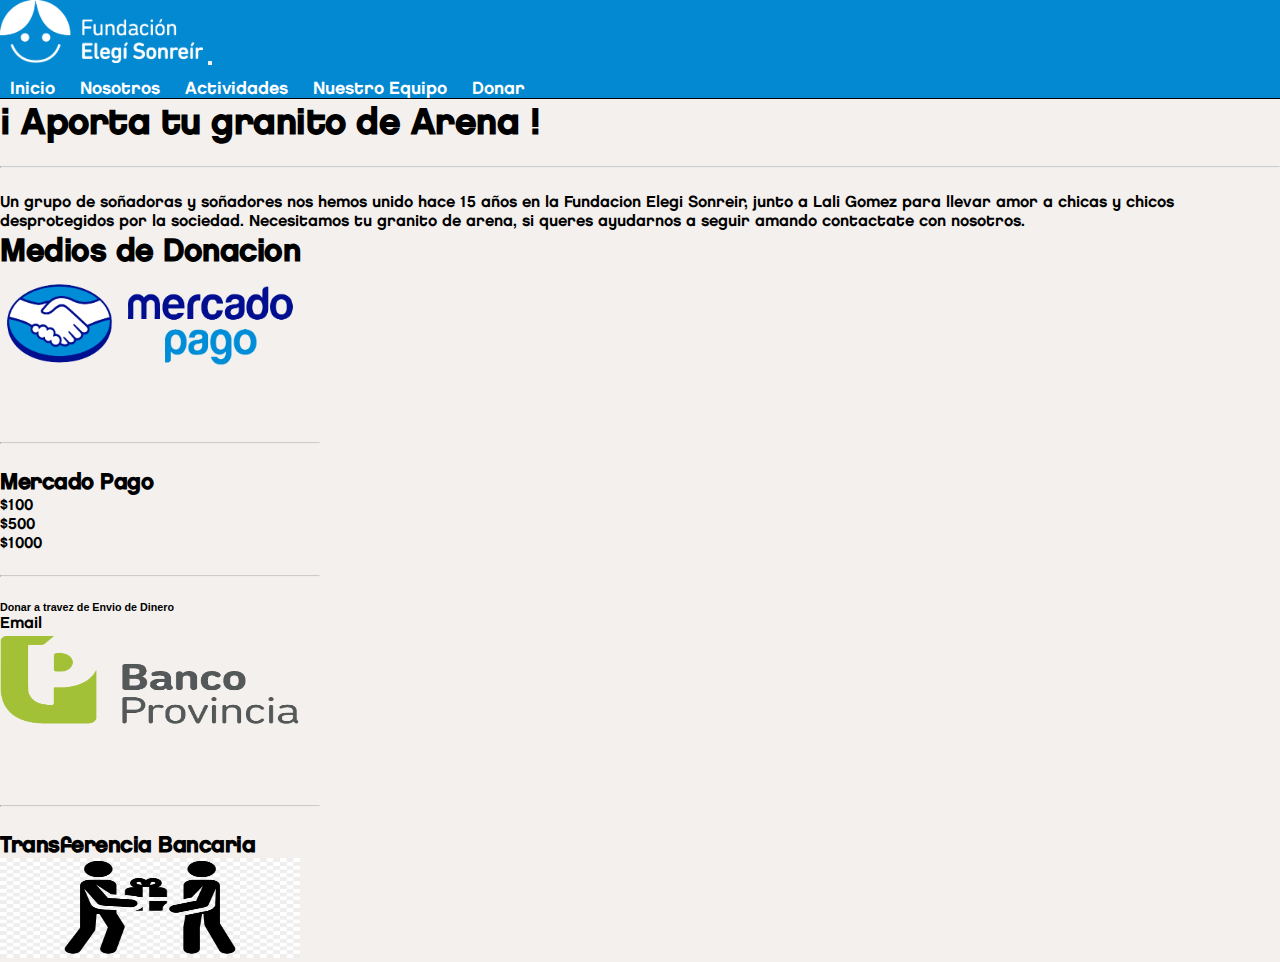
==== donar.html @ 5688edc1 "first commit" ====
<!DOCTYPE html>
<html lang="en">
    <head>
        <meta charset="UTF-8">
        <script src="https://code.jquery.com/jquery-3.6.0.slim.js" integrity="sha256-HwWONEZrpuoh951cQD1ov2HUK5zA5DwJ1DNUXaM6FsY=" crossorigin="anonymous"></script>
        <meta http-equiv="X-UA-Compatible" content="IE=edge">
        <link href="https://cdn.jsdelivr.net/npm/bootstrap@5.1.3/dist/css/bootstrap.min.css" rel="stylesheet" integrity="sha384-1BmE4kWBq78iYhFldvKuhfTAU6auU8tT94WrHftjDbrCEXSU1oBoqyl2QvZ6jIW3" crossorigin="anonymous">   
        <meta name="viewport" content="width=device-width, initial-scale=1.0">
        <link rel="stylesheet" href="https://use.fontawesome.com/releases/v5.15.4/css/all.css" integrity="sha384-DyZ88mC6Up2uqS4h/KRgHuoeGwBcD4Ng9SiP4dIRy0EXTlnuz47vAwmeGwVChigm" crossorigin="anonymous">
        <link rel="preconnect" href="https://fonts.googleapis.com">
        <link rel="preconnect" href="https://fonts.gstatic.com" crossorigin>
        <link href="https://fonts.googleapis.com/css2?family=Ubuntu:wght@400;500;700&display=swap" rel="stylesheet">
        <link rel="stylesheet" href="https://cdnjs.cloudflare.com/ajax/libs/animate.css/4.1.1/animate.min.css">
        <link rel="stylesheet" href="bastrap.css">
        <link rel="stylesheet" href="main.css">
        <link rel="icon" type="image/png" href="img/logo.jpg"/>
        
    
        <title>Donar | Fundacion Elegir Sonreir</title>
    </head>
<body>
    <header><!-- Aca esta el Navbar-->
        <nav class="navbar sticky-top navbar-expand-lg navbar-light">
          <div class="container px-3">
            <a class="navbar-brand" href="index.html"><img src="img/logo_white.png" alt="logo" class="img-fluid img-logo"></a>
            <button class="navbar-toggler" type="button" data-bs-toggle="collapse" data-bs-target="#navbarSupportedContent" aria-controls="navbarSupportedContent" aria-expanded="false" aria-label="Toggle navigation">
              <span class="navbar-toggler-icon"></span>
            </button>
            <div class="collapse navbar-collapse" id="navbarSupportedContent">
              <ul class="navbar-nav ms-auto mb-2 mb-lg-0">
                <li>
                  <a href="index.html">Inicio</a>
                </li>
                <li>
                  <a href="nosotros.html">Nosotros</a>
                </li>
                <li >
                  <a href="locales.html">Actividades</a>
                </li>
                <li>
                  <a href="oulet.html">Nuestro Equipo</a>
                </li>
                <li>
                  <a href="contacto.html">Donar</a>
                </li>
              </ul>
            </div>
          </div>
        </nav>
    </header>
    <section class="my-4">
        <div class="container">
            <h1>¡ Aporta tu granito de Arena !</h1>
            <hr>
            <p>Un grupo de soñadoras y soñadores nos hemos unido hace 15 años en la Fundacion Elegi Sonreir, junto a Lali Gomez para llevar amor a chicas y chicos desprotegidos por la sociedad. Necesitamos tu granito de arena, si queres ayudarnos a seguir amando contactate con nosotros.</p>
        </div>
        <div class="container my-5">
            <div class="row">
                <div class="col-12 text-center">
                    <h2>Medios de Donacion</h2>
                </div>
                <div class="col-12 col-xs-6 col-sm-4">
                    <div class="box-info_donacion">
                        <div class="img-dona d-flex justify-content-center align-items-center">
                            <img class="img-mp" src="img/mp.png" alt="">
                        </div>
                        <hr>
                        <div class="info_section">
                            <h3 class="text-center">Mercado Pago</h3>
                            <div class="box-monto d-flex justify-content-center align-items-center">
                                <div class="monto text-center">
                                    <span>$100</span>
                                    <script src="https://www.mercadopago.com.ar/integrations/v1/web-payment-checkout.js"
                                              data-preference-id="230778521-4833b7ae-807a-458d-b741-d68cbbe98d94" data-source="button" data-name="Donar">
                                    </script>
                                </div>
                                <div class="monto text-center">
                                  <span>$500</span>
                                    <script src="https://www.mercadopago.com.ar/integrations/v1/web-payment-checkout.js"
                                              data-preference-id="230778521-4833b7ae-807a-458d-b741-d68cbbe98d94" data-source="button" data-name="Donar">
                                    </script>
                                </div>
                                <div class="monto text-center">
                                  <span>$1000</span>
                                    <script src="https://www.mercadopago.com.ar/integrations/v1/web-payment-checkout.js"
                                              data-preference-id="230778521-4833b7ae-807a-458d-b741-d68cbbe98d94" data-source="button" data-name="Donar">
                                    </script>
                                </div>

                            </div>
                            <hr>
                            <div class="container">
                              <h6>Donar a travez de Envio de Dinero</h6>
                              <p>Email</p>
                            </div>
                        </div>
                    </div>
                </div>
                <div class="col-12 col-xs-6 col-sm-4">
                    <div class="box-info_donacion ">
                        <div class="img-dona d-flex justify-content-center align-items-center">
                          <img class="img-mp mt-4" src="img/bp.png" alt="">
                        </div>
                        <hr>
                        <h3>Transferencia Bancaria</h3>
                    </div>
                    
                </div>
                <div class="col-12 col-xs-6 col-sm-4">
                    <div class="box-info_donacion ">
                        <img  class="img-mp" src="img/presencial.png" alt="">
                    </div>
                </div>
            </div>
        </div>
    </section>

    <script src="index.js"></script>
</body>
</html>
---- bastrap.css ----
/**
* BAstrap v3.1 (http://gcba.github.io/BAstrap/)
* Copyright 2012-2015
* Direccion General de Gobierno Electronico
* Gobierno de la Ciudad de Buenos Aires
* Licenciado bajo MIT (https://gcba.github.io/BAstrap/LICENSE)
*/

/*@import url("fonts.css");*/

/*  OpenSans
  * ======================================================================= */

  @import 'https://fonts.googleapis.com/css?family=Open+Sans:400,700';

/*  Chanewei
* ======================================================================= */

  @font-face {
    font-family: "CHANEWEI";
    src: url("fonts/CHANEWEI.eot");
    src: url("fonts/CHANEWEI.eot?#iefix") format("embedded-opentype"), 
        url("fonts/CHANEWEI.svg#Gotham") format("svg"), 
        url("fonts/CHANEWEI.woff") format("woff"), 
        url("fonts/CHANEWEI.ttf") format("truetype");
    font-weight: normal;
    font-style: normal; 
  }

/*  Bootstrap Icons
* ======================================================================= */
  @font-face {
    font-family: 'Glyphicons Halflings';
    src: url("fonts/glyphicons-halflings-regular.eot");
    src: url("fonts/glyphicons-halflings-regular.eot?#iefix") format("embedded-opentype"), 
        url("fonts/glyphicons-halflings-regular.woff") format("woff"), 
        url("fonts/glyphicons-halflings-regular.ttf") format("truetype"), 
        url("fonts/glyphicons-halflings-regular.svg#glyphicons_halflingsregular") format("svg"); 
  }

/*  BAstrap Icons
* ======================================================================= */
  @font-face {
    font-family: "bastrap-icons";
    src:url("fonts/bastrap-icons.eot");
    src:url("fonts/bastrap-icons.eot?#iefix") format("embedded-opentype"),
    url("fonts/bastrap-icons.woff") format("woff"),
    url("fonts/bastrap-icons.ttf") format("truetype"),
    url("fonts/bastrap-icons.svg#bastrap-icons") format("svg");
    font-weight: normal;
    font-style: normal;
  }


/* =============================================================================
*  Tipografía
* =========================================================================== */
    
  /*  Estructura
  * ======================================================================= */

    html {
      background-color: #111;
      height: 100%;
    }
    html.no-footer {
      background-color: #FFF;
    }

    body {
      background-color: #fff;
    }

    .main-container {
      padding-top: 48px;
      padding-bottom: 96px;
    }
    .main-container.no-padding-top {
      padding-top: 0;
    }

    hr {
      border-top: 1px solid #ccc;
      margin-top: 23px;
      margin-bottom: 24px;
    }

    .hrblank {
      border-color: transparent;
      margin-top: 15px;
      margin-bottom: 15px;
    }

    .anchor {
      display: block;
    }

  /*  Fonts config
  * ======================================================================= */ 

    .panel-title,
    .btn,
    .navbar-brand {
      font-family: "CHANEWEI", Helvetica, Arial, sans-serif;
      letter-spacing: -0.3px; 
    }

  /*  Encabezado
  * ======================================================================= */

    h1,
    .h1 {
      font-size: 2.3em;
    }

    h2,
    .h2 {
      font-size: 2em;
    }
    
    h3,
    .h3 {
      font-size: 1.4em;
    }

    h1,
    .h1,
    h2,
    .h2,
    h3,
    .h3 {
      font-family: "CHANEWEI", Helvetica, Arial, sans-serif;
      letter-spacing: -0.5px;
    }

    h4,
    .h4,
    h5,
    .h5,
    h6,
    .h6{
      font-family: "OpenSans", Helvetica, Arial, sans-serif !important;
      font-weight: 700;
    }

    @media (max-width: 767px) {
      h1, .h1 {
        font-size: 2em;
    
    }
      h2, .h2 {
        font-size: 1.7em;
    
    }
      h3, .h3 {
        font-size: 1.4em;
    
    }
      h4, .h4 {
        font-size: 1.2em;
    
    }
    }

  /*  Cuerpo
  * ======================================================================= */
    
    body,
    .label,
    .list-group,
    .list-group p,
    .list-group-item-text,
    .shortcut p,
    .alert-link p,
    .list-group blockquote p,
    .jumbotron p {
      font-family: "OpenSans", Helvetica, Arial, sans-serif;
      font-weight: 400;
    }

    span strong,
    thead > tr > th,
    .progress-bar {
      font-family: "OpenSans", Helvetica, Arial, sans-serif;
      font-weight: 700;
    }

    .lead {
      font-family: "OpenSans", Helvetica, Arial, sans-serif;
      font-weight: 400;
    }

  /*  Énfasis
  * ======================================================================= */

   b,
   p strong {
      font-family: "OpenSans", Helvetica, Arial, sans-serif;
      font-weight: 700;
    }

/* =============================================================================
*  Elementos de texto
* =========================================================================== */

  /*  Links
  * ======================================================================= */

    .dropdown-menu a,
    nav a,
    .nav a,
    .navbar a,
    .sidebar a,
    .breadcrumb a,
    .pager a,
    .list-group a,
    .panel-heading a,
    .panel-footer a {
        text-decoration: none;
      }

    a.list-group-item,
    .panel-default > .panel-heading a {
      color: #333;
    }

    a:focus,
    a:active:focus,
    a.active:focus,
    input[type=file]:focus,
    input[type=radio]:focus,
    input[type=checkbox]:focus {

      outline-width: 0;
      outline-color: #ccc;
      outline-offset: 0;
    }

  /*  Blockquote
  * ======================================================================= */
  
    blockquote {
      margin: 36px 15% 36px 15%;
      padding: 16px 0;
      
      border: 0;
      text-align: center;
      border-top: solid 1px #ccc;
      border-bottom: solid 1px #ccc;
    }
    
    blockquote p {
      font-size: 24px;
      line-height: 32px;

      font-family: "OpenSans", Helvetica, Arial, sans-serif;
      font-weight: 400;
    }
    
    blockquote footer,
    blockquote small,
    blockquote .small {
      color: #888;
    }
  
  /*  Description List
  * ======================================================================= */

    dt {
      font-family: "OpenSans", Helvetica, Arial, sans-serif;
      font-weight: 700;
    }
  
  /*  Code
  * ======================================================================= */

    pre {
      border: 0 none;
      padding: 0;
    }
  
  /*  Tables
  * ======================================================================= */
  
    .table > thead > tr > th {
      border-color: #ccc;
    }

    .table > thead > tr > th,
    .table > tbody > tr > th,
    .table > tfoot > tr > th,
    .table > thead > tr > td,
    .table > tbody > tr > td,
    .table > tfoot > tr > td {
      border-top: solid 1px #ccc;
    }

    .table > thead > tr > td.active,
    .table > tbody > tr > td.active,
    .table > tfoot > tr > td.active,
    .table > thead > tr > th.active,
    .table > tbody > tr > th.active,
    .table > tfoot > tr > th.active,
    .table > thead > tr.active > td,
    .table > tbody > tr.active > td,
    .table > tfoot > tr.active > td,
    .table > thead > tr.active > th,
    .table > tbody > tr.active > th,
    .table > tfoot > tr.active > th {
        background-color: #efefef;
        color: #333;
    }

    .table-hover > tbody > tr:hover > td,
    .table-hover > tbody > tr:hover > th {
      background-color: #f9f9f9;
    }

    .table-hover > tbody > tr > td.active:hover,
    .table-hover > tbody > tr > th.active:hover,
    .table-hover > tbody > tr.active:hover > td,
    .table-hover > tbody > tr.active:hover > th {
      background-color: #efefef;
    }

    .table > thead > tr > td.primary,
    .table > tbody > tr > td.primary,
    .table > tfoot > tr > td.primary,
    .table > thead > tr > th.primary,
    .table > tbody > tr > th.primary,
    .table > tfoot > tr > th.primary,
    .table > thead > tr.primary > td,
    .table > tbody > tr.primary > td,
    .table > tfoot > tr.primary > td,
    .table > thead > tr.primary > th,
    .table > tbody > tr.primary > th,
    .table > tfoot > tr.primary > th {
      background-color: #fdefaa;
      color: #333;
    }

    .table-hover > tbody > tr > td.primary:hover,
    .table-hover > tbody > tr > th.primary:hover,
    .table-hover > tbody > tr.primary:hover > td,
    .table-hover > tbody > tr:hover > .primary,
    .table-hover > tbody > tr.primary:hover > th {
      background-color: #fdefaa;
      color: #333;
    }

    .table > thead > tr > td.success,
    .table > tbody > tr > td.success,
    .table > tfoot > tr > td.success,
    .table > thead > tr > th.success,
    .table > tbody > tr > th.success,
    .table > tfoot > tr > th.success,
    .table > thead > tr.success > td,
    .table > tbody > tr.success > td,
    .table > tfoot > tr.success > td,
    .table > thead > tr.success > th,
    .table > tbody > tr.success > th,
    .table > tfoot > tr.success > th {
        background-color: #eeefbe;
        color: #333;
    }

    .table-hover > tbody > tr > td.success:hover,
    .table-hover > tbody > tr > th.success:hover,
    .table-hover > tbody > tr.success:hover > td,
    .table-hover > tbody > tr:hover > .success,
    .table-hover > tbody > tr.success:hover > th {
      background-color: #f0f6df;
    }

    .table > thead > tr > td.info,
    .table > tbody > tr > td.info,
    .table > tfoot > tr > td.info,
    .table > thead > tr > th.info,
    .table > tbody > tr > th.info,
    .table > tfoot > tr > th.info,
    .table > thead > tr.info > td,
    .table > tbody > tr.info > td,
    .table > tfoot > tr.info > td,
    .table > thead > tr.info > th,
    .table > tbody > tr.info > th,
    .table > tfoot > tr.info > th {
        background-color: #d2f3f7;
        color: #333333;
    }

    .table-hover > tbody > tr > td.info:hover,
    .table-hover > tbody > tr > th.info:hover,
    .table-hover > tbody > tr.info:hover > td,
    .table-hover > tbody > tr:hover > .info,
    .table-hover > tbody > tr.info:hover > th {
      background-color: #e2f4f3;
    }

    .table > thead > tr > td.warning,
    .table > tbody > tr > td.warning,
    .table > tfoot > tr > td.warning,
    .table > thead > tr > th.warning,
    .table > tbody > tr > th.warning,
    .table > tfoot > tr > th.warning,
    .table > thead > tr.warning > td,
    .table > tbody > tr.warning > td,
    .table > tfoot > tr.warning > td,
    .table > thead > tr.warning > th,
    .table > tbody > tr.warning > th,
    .table > tfoot > tr.warning > th {
        background-color: #fae3c2;
        color: #333;
    }

    .table-hover > tbody > tr > td.warning:hover,
    .table-hover > tbody > tr > th.warning:hover,
    .table-hover > tbody > tr.warning:hover > td,
    .table-hover > tbody > tr:hover > .warning,
    .table-hover > tbody > tr.warning:hover > th {
      background-color: #ffefde;
    }

    .table > thead > tr > td.danger,
    .table > tbody > tr > td.danger,
    .table > tfoot > tr > td.danger,
    .table > thead > tr > th.danger,
    .table > tbody > tr > th.danger,
    .table > tfoot > tr > th.danger,
    .table > thead > tr.danger > td,
    .table > tbody > tr.danger > td,
    .table > tfoot > tr.danger > td,
    .table > thead > tr.danger > th,
    .table > tbody > tr.danger > th,
    .table > tfoot > tr.danger > th {
        background-color: #fce0ec;
        color: #333;
    }

    .table-hover > tbody > tr > td.danger:hover,
    .table-hover > tbody > tr > th.danger:hover,
    .table-hover > tbody > tr.danger:hover > td,
    .table-hover > tbody > tr:hover > .danger,
    .table-hover > tbody > tr.danger:hover > th {
      background-color: #f8e2e1;
    }

    .table-striped > tbody > tr:nth-of-type(odd) {
      background-color: #f9f9f9;
    }

/* =============================================================================
*  Formularios
* =========================================================================== */
  
  /*  Controls
  * ======================================================================= */
    
    label {
      font-family: "OpenSans", Helvetica, Arial, sans-serif;
      font-weight: 700;
    }

    .form-control {
      -webkit-box-shadow: inset 0 2px 2px rgba(0, 0, 0, 0.075);
      box-shadow: inset 0 2px 2px rgba(0, 0, 0, 0.075);
    }

    .input-xl {
      height: 52px;

      font-size: 20px;
      font-family: "CHANEWEI", Helvetica, Arial, sans-serif;
      letter-spacing: -0.3px; 
    }

    .input-group .btn {
      white-space: nowrap;
    }

    @media (min-width: 767px) {
      .input-xl {
        height: 64px;
        font-size: 24px;
    
      }
    }

  /*  Has feedback
  * ======================================================================= */

    .has-feedback .form-control-feedback {
      top: auto;
      bottom: 0px;
      color: #A8A8A8;
      text-decoration: none;
    }

    .has-feedback .form-control-feedback.ba-icon {
      font-size: 1.2em;
      line-height: 2.3em;
    }

    .input-xl+.form-control-feedback {
        width: 64px;
        height: 64px;
        line-height: 64px
    }

    .has-feedback .input-sm + .form-control-feedback {
      font-size: 105%;
    }
    .has-feedback .input-lg + .form-control-feedback {
      font-size: 160%;
    }
    .has-feedback .input-xl + .form-control-feedback {
      font-size: 220%;
    }

    .has-success .form-control {
        border-color: #99c25f;
        -webkit-box-shadow: inset 0 1px 1px rgba(0,0,0,.075);
        box-shadow: inset 0 1px 1px rgba(0,0,0,.075);
    }

    .has-warning .form-control:focus {
        border-color: #f3a32d;
        -webkit-box-shadow: 0px 0px 3px #f3a32d;
        box-shadow: 0px 0px 6px #f3a32d;
    }

    .has-error .form-control:focus {
        border-color: #e76056;
        -webkit-box-shadow: 0px 0px 3px #e76056;
        box-shadow: 0px 0px 6px #e76056;
    }

    .has-success .checkbox,
    .has-success .checkbox-inline,
    .has-success .control-label,
    .has-success .help-block,
    .has-success .radio,
    .has-success .radio-inline,
    .has-success .form-control-feedback {
      color: #88bf48;
    }

    .has-success .form-control {
      border-color: #99c25f;
    }

    .has-success .form-control:focus {
      border-color: #99c25f;
      -webkit-box-shadow: 0px 0px 6px #99c25f;
      box-shadow: 0px 0px 6px #99c25f;
    }

    .has-warning .checkbox,
    .has-warning .checkbox-inline,
    .has-warning .control-label,
    .has-warning .help-block,
    .has-warning .radio,
    .has-warning .radio-inline,
    .has-warning .form-control-feedback {
      color: #f39c12;
    }

    .has-warning .form-control {
      border-color: #f39c12;
    }

    .has-warning .form-control:focus {
      border-color: #cc621b;
      -webkit-box-shadow: 0px 0px 6px #f39c12;
      box-shadow: 0px 0px 6px #f39c12;
    }

    .has-error .checkbox,
    .has-error .checkbox-inline,
    .has-error .control-label,
    .has-error .help-block,
    .has-error .radio,
    .has-error .radio-inline,
    .has-error .form-control-feedback {
      color: #e76056;
    }

    .has-error .form-control {
      background: #FFF;
      border-color: #e76056;
    }

    .has-error .form-control:focus {
      border-color: #b23634;
      -webkit-box-shadow: 0px 0px 6px #e76056;
      box-shadow: 0px 0px 6px #e76056;
    }    

  /*  Buttons
  * ======================================================================= */

    a,
    .btn-link {
      color: #19c3e3;
      text-decoration: underline;
    }

    .btn {
      white-space: normal;
    }

    .btn,
    .btn a {
      text-decoration: none;
    }

    .btn-link {
      text-decoration: underline;
    }

    a:hover,
    a:focus,
    .btn-link:hover,
    .btn-link:focus {
      color: #215093;
    }

    a:active,
    a.active,
    .btn-link:active,
    .btn-link.active {
      color: #19c3e3;
    }

    .btn-link:active,
    .btn-link.active {
      -webkit-box-shadow: none;
      box-shadow: none;
    }

    a:visited,
    .btn-link:visited {
      color: #19c3e3;
    }

    a:hover {
        color:#119db7;
    }

    .btn {
      -webkit-box-shadow: 1px 1px 2px #666;
      border:0 !important;
    }

    .btn:hover {
      -webkit-box-shadow: 1px 1px 2px #666;
      border:0 !important;
    }

    .btn:active,
    .btn.active {
      -webkit-box-shadow: 1px 1px 2px #666;
      border:0 !important;
    }

    .btn:active,
    .btn.active {
      background-image: none;
      border:0 !important;
    }

    .btn-link,
    .btn-link:hover,
    .btn-link:active,
    .btn-link.active,
    .btn-link:focus {
      -webkit-box-shadow: none;
      box-shadow: none;
      border:0 !important;
    }

    .btn-success,
    .btn-success:visited,
    .btn-info,
    .btn-info:visited,
    .btn-warning,
    .btn-warning:visited,
    .btn-danger,
    .btn-danger:visited,
    .btn-inverse,
    .btn-inverse:visited,
    .btn-blue,
    .btn-blue:visited {
      color: #fff;
    }
    
    .btn-group-xl > .btn,
    .btn-xl {
      padding: 15px 64px;
      font-size: 24px;
      line-height: 32px;
      border-radius: 6px;
      position: relative;
      -ms-behavior: url(../bastrap3/pie.htc);
    }

    .btn:focus,
    .btn:active:focus,
    .btn.active:focus {
      outline: 0;
    }

    .btn-default,
    .btn-default.disabled,
    .btn-default[disabled],
    .btn-default:visited {
      background-color: #f5f5f5;
      border-color: #f5f5f5;
      color: #666;
      border-radius: 3px;
      box-shadow: 0 0 1px 1px #efefef;
    }

    .has-button {
      position: relative;
    }

    .has-button .btn {
      position: absolute;
      bottom: 0px;
      right: 0;
      padding: 0;
      z-index: 2;
      display: block;
      width: 34px;
      height: 34px;
      line-height: 34px;
      text-align: center;
      background: none;
      box-shadow: none;
      font-size: ;
      color: #A8A8A8;
    }

    .has-button .btn:hover {
      color: #888;
    }

    .has-button .btn:active {
      color: #AAA;
    }

    .has-button .btn .ba-icon {
      font-size: 1.2em;
      line-height: 2.3em;
    }

    .has-button .input-sm + .btn {
      width: 30px;
      height: 30px;
      line-height: 30px;
      font-size: 105%;
    }
    .has-button .input-lg + .btn {
      width: 46px;
      height: 46px;
      line-height: 46px;
      font-size: 160%;
    }
    .has-button .input-xl + .btn {
      width: 64px;
      height: 52px;
      line-height: 58px;
      font-size: 200%;
    }

    @media (min-width: 767px) {
      .has-button .input-xl + .btn {
        width: 64px;
        height: 64px;
        line-height: 64px;
        font-size: 220%;
    
      }
    }

    .ba-btn {
      width: 51px;
      height: 30px;
      background-image: url(ba-btn.png);
      background-image: url(ba-btn.svg), none;
      position: relative;
      left: 4px;
      top: 7px;
    }

    .btn-primary.disabled,
    .btn-primary.disabled.active,
    .btn-primary.disabled.focus,
    .btn-primary.disabled:active,
    .btn-primary.disabled:focus,
    .btn-primary.disabled:hover,
    .btn-primary[disabled],
    .btn-primary[disabled].active,
    .btn-primary[disabled].focus,
    .btn-primary[disabled]:active,
    .btn-primary[disabled]:focus,
    .btn-primary[disabled]:hover,
    fieldset[disabled] .btn-primary,
    fieldset[disabled] .btn-primary.active,
    fieldset[disabled] .btn-primary.focus,
    fieldset[disabled] .btn-primary:active,
    fieldset[disabled] .btn-primary:focus,
    fieldset[disabled] .btn-primary:hover {
      background-color: #fcd73d;
      border-color: #fcd73d;
    }


    .btn-primary.active.focus,
    .btn-primary.active:focus,
    .btn-primary.active:hover,
    .btn-primary:active.focus,
    .btn-primary:active:focus,
    .btn-primary:active:hover,
    .open > .dropdown-toggle.btn-primary.focus,
    .open > .dropdown-toggle.btn-primary:focus,
    .open > .dropdown-toggle.btn-primary:hover {
      color: #685723;
      background-color: #fcda59;
      border-color: #fcda59;
    }
    

    /*  Estados botones
    * ======================================================================= */

      .btn-default:hover,
      .btn-default:focus {
          background-color:#e5e5e5;
          border-color:#e5e5e5;color:#666;
          box-shadow:0 0 1px 1px #efefef;
      }

      .btn-primary:hover,
      .btn-primary:focus {
          background-color: #fdd306 !important;
          border-color: #fdd306 !important;
          color: #685723 !important;
          box-shadow: none !important;
      }

      .btn-inverse:hover,
      .btn-inverse:focus {
          background-color: #34485e !important;
          border-color: #34485e !important;
          color: #fff !important;
          box-shadow: none !important;
      }

      .btn-success:hover,
      .btn-success:focus {
          background-color: rgb(24, 181, 150) !important;
          border-color: #18b596 !important;
          color: #fff !important;
          box-shadow: none !important;
      }

      .btn-info:hover,
      .btn-info:focus {
          background-color: #00b3e3 !important;
          border-color: #00b3e3 !important;
          color: #fff !important;
          box-shadow: none !important;
      }

      .btn-warning:hover,
      .btn-warning:focus {
          background-color: #f39c12 !important;
          border-color: #f39c12 !important;
          color: #fff !important;
          box-shadow: none !important;
      }

      .btn-danger:hover,
      .btn-danger:focus {
          background-color: #e76056 !important;
          border-color: #e76056 !important;
          color: #fff !important;
          box-shadow: none !important;
      }

      .btn-link:hover,
      .btn-link:focus {
          color: #00b3e3 !important;
          box-shadow: none !important;
      }

    @media (max-width: 767px) {
      .btn-group-xl > .btn, .btn-xl {
        padding: 12px 40px;
        font-size: 20px;
        line-height: 26px;
      }
    }
  
  /*  Dropdown
  * ======================================================================= */
    
    .dropdown-menu {
      border: 0;
    }

    .dropdown-menu a {
      color: #333;
    }

    .dropdown-menu > li > a:hover,
    .dropdown-menu > li > a:focus {
      background-color: #f5f5f5;
    }

    .open > .dropdown-toggle.btn-default,
    .open > .dropdown-toggle.btn-default  {
      background-color: #f5f5f5;
      border-color: #f5f5f5;
      color: #666;
      border-radius: 3px;
      box-shadow: 0 0 1px 1px #efefef;
    }

  /*  Jumbotron
  * ======================================================================= */

    .jumbotron-ux {
      background-image: url(../images/ux.jpg);
      -ms-behavior: url(bastrap3/backgroundsize.min.htc);
    }

    .jumbotron {
      text-align: center;
      background-color: #f5f5f5;
      background-repeat: no-repeat;
      -webkit-background-size: cover;
      background-size: cover; 
      -ms-behavior: url(../bastrap3/backgroundsize.min.htc);
    }

    .jumbotron .container {
      padding-top: 60px;
      padding-bottom: 60px;
    }

    .jumbotron p {
      font-size: 21px;
      margin-bottom: 15px;
    }

    .jumbotron .btn-primary {
      margin-top: 24px;
    }

    .jumbotron-main {
      margin-bottom: 0;
      color: #fff;
      text-shadow: 0px 2px 2px rgba(0, 0, 0, 0.4);
      background-position: center center;
    }

    .jumbotron-main a {
      text-shadow: none;
    }

    .jumbotron-main .btn {
      text-shadow: none;
    }

    .jumbotron-overlay {
      background: rgba(0, 0, 0, 0.4); 
    }
    .lt-ie9 .jumbotron-overlay {
      background: url(black4.png) !important; 
    }

    .jumbotron-home {
      padding: 0;
      padding-bottom: 90px;
    }

    .jumbotron-home .navbar .container {
      padding-top: 0;
      padding-bottom: 0;
    }

    .jumbotron-home .navbar {
      margin-bottom: 30px;
    }

    .jumbotron-small {
      text-align: left;
      padding: 0;
      padding-bottom: 30px;
    }

    .jumbotron-main {
      padding-top: 0;
    }

    .jumbotron-main .navbar .container,
    .jumbotron-small .container {
      padding-top: 0;
      padding-bottom: 0; 
    }

    .jumbotron-small .navbar {
      margin-bottom: 0;
    }

    .lt-ie9 .jumbotron .navbar {
      position: absolute;
      width: 100%;
      top: 0;
      left: 0;
    }

    @media (max-width: 767px) {
      .jumbotron p {
        font-size: 1.3em;
      }
    }

    /* REVISION
    .jumbotron-main {
      background-color: #666;
    }
    .jumbotron-main p.lead a {
      color: #fff;
    }
    .jumbotron-main .navbar-default .navbar-nav > li > a,
    .jumbotron-main .navbar-default .navbar-brand {
      color: rgba(255, 255, 255, 0.8);
    }

    .jumbotron-main .navbar-default .navbar-nav .active a,
    .jumbotron-main .navbar-default .nav > li > a:active
    .jumbotron-main .navbar-default .dropdown-menu li a:hover,
    .jumbotron-main .navbar-default .dropdown-menu li a:focus,
    .jumbotron-main .navbar-default .nav > li > a:focus,
    .jumbotron-main .navbar-default .nav > li > a:hover,
    .jumbotron-main .navbar-default .nav .open > a,
    .jumbotron-main .navbar-default .nav .open > a:focus,
    .jumbotron-main .navbar-default .nav .open > a:hover,
    .jumbotron-main .navbar-default .navbar-brand:focus,
    .jumbotron-main .navbar-default .navbar-brand:hover,
    .jumbotron-main .navbar-default .navbar-nav .active a,
    .jumbotron-main .navbar-default .navbar-nav .active a:focus,
    .jumbotron-main .navbar-default .navbar-nav .active a:hover {
      color: #fff;
    }

    .jumbotron-main .navbar-default,
    .jumbotron-main .navbar-default .navbar-toggle,
    .jumbotron-main .navbar-default .navbar-nav .active a,
    .jumbotron-main .navbar-default .navbar-nav .active a:focus,
    .jumbotron-main .navbar-default .navbar-nav .active a:hover {
      border-color: rgba(255, 255, 255, 0.2);
    }

    .jumbotron-main .navbar-default .navbar-nav .active a,
    .jumbotron-main .navbar-default .navbar-nav .active a:focus,
    .jumbotron-main .navbar-default .navbar-nav .active a:hover {
      border-color: #111;
    }

    .jumbotron-main .navbar-default .navbar-nav .active a,
    .jumbotron-main .navbar-default .nav > li > a:active
    .jumbotron-main .navbar-default .dropdown-menu li a:hover,
    .jumbotron-main .navbar-default .dropdown-menu li a:focus,
    .jumbotron-main .navbar-default .nav > li > a:focus,
    .jumbotron-main .navbar-default .nav > li > a:hover,
    .jumbotron-main .navbar-default .nav .open > a,
    .jumbotron-main .navbar-default .nav .open > a:focus,
    .jumbotron-main .navbar-default .nav .open > a:hover,
    .jumbotron-main .navbar-default .navbar-toggle:hover,
    .jumbotron-main .navbar-default .navbar-toggle:focus,
    .jumbotron-main .navbar-default .navbar-toggle:active,
    .jumbotron-main .navbar-default .navbar-nav .active a,
    .jumbotron-main .navbar-default .navbar-nav .active a:focus,
    .jumbotron-main .navbar-default .navbar-nav .active a:hover {
      background-color: rgba(255, 255, 255, 0.1);
    }

    .lt-ie9 .jumbotron-main .navbar-default .navbar-nav .active a,
    .lt-ie9 .jumbotron-main .navbar-default .nav > li > a:active
    .lt-ie9 .jumbotron-main .navbar-default .dropdown-menu li a:hover,
    .lt-ie9 .jumbotron-main .navbar-default .dropdown-menu li a:focus,
    .lt-ie9 .jumbotron-main .navbar-default .nav > li > a:focus,
    .lt-ie9 .jumbotron-main .navbar-default .nav > li > a:hover,
    .lt-ie9 .jumbotron-main .navbar-default .nav .open > a,
    .lt-ie9 .jumbotron-main .navbar-default .nav .open > a:focus,
    .lt-ie9 .jumbotron-main .navbar-default .nav .open > a:hover,
    .lt-ie9 .jumbotron-main .navbar-default .navbar-toggle:hover,
    .lt-ie9 .jumbotron-main .navbar-default .navbar-toggle:focus,
    .lt-ie9 .jumbotron-main .navbar-default .navbar-toggle:active,
    .lt-ie9 .jumbotron-main .navbar-default .navbar-nav .active a,
    .lt-ie9 .jumbotron-main .navbar-default .navbar-nav .active a:focus,
    .lt-ie9 .jumbotron-main .navbar-default .navbar-nav .active a:hover {
      background: url(white1.png) !important;
    }

    .jumbotron-main .navbar-default .navbar-nav > .disabled > a,
    .jumbotron-main .navbar-default .navbar-nav > .disabled > a:hover,
    .jumbotron-main .navbar-default .navbar-nav > .disabled > a:focus {
      color: rgba(255, 255, 255, 0.4);
      background-color: transparent;
    }
    */

  /*  Colors
  * ======================================================================= */

    .bg-black-1 {
      background-color: #1d1c1a;
    }

    .bg-black-2 {
      background-color: #333;
    }

    .bg-gray-1,
    .bg-inverse {
      background-color: #717170;
    }

    .bg-gray-2 {
      background-color: #a6a4a4;
    }

    .bg-gray-3 {
      background-color: #c5c3c2;
    }

    .bg-gray-4 {
      background-color: #e5e5e5;
    }

    .bg-white {
      background-color: #fff;
    }

    .bg-white-1 {
      background-color: #f3f0ed;
    }

    .bg-white-2 {
      background-color: #f5f5f5;
    }

    .bg-danger-lt {
      background-color: #e76056;
    }

    .bg-warning-lt {
      background-color: #f3a32d;
    }

    .bg-primary-lt {
      background-color: #fcda59;
    }

    .bg-success-lt {
      background-color: #2ebc98;
    }


    .bg-success2-lt {
      background-color: #99c25f;
    }


    .bg-success3-lt {
      background-color: #d5db50;
    }


    .bg-info-lt {
      background-color: #19c3e3;
    }

    .bg-blue-lt {
        background-color: #0389d1;
    }

    .bg-darkblue-lt {
        background-color: #3e4f5e;
    }


    .bg-violet-lt {
      background-color: #9d6db6;
    }

    .bg-pink-lt {
      background-color: #f562a2;
    }

    .bg-danger-dk {
      background-color: #e74c3c;
    }

    .bg-warning-dk {
      background-color: #f39c12;
    }

    .bg-primary-dk {
      background-color: #fdd306;
    }

    .bg-success-dk {
      background-color: #18b596;
    }

    .bg-success2-dk {
      background-color: #88bf48;
    }

    .bg-success3-dk {
      background-color: #c5d436;
    }

    .bg-info-dk {
      background-color: #00b3e3;
    }

    .bg-blue-dk {
      background-color: #037dbf;
    }

    .bg-darkblue-dk {
      background-color: #34485e;
    }

    .bg-violet-dk {
      background-color: #9b59b6;
    }

    .bg-pink-dk {
      background-color: #f54789;
    }

    .bg-primary {
      background-color: #fffcea;
      color: #5f4600;
    }

    .bg-success {
      background-color: #f6faeb;
      color: #456225;
    }

    .bg-info {
      background-color: #edf8f8;
      color: #0d605c;
    }

    .bg-warning {
      background-color: #fff5eb;
      color: #844c26;
    }

    .bg-danger {
      background-color: #faedec;
      color: #6a2121;
    }

    .danger-lt {
      color: #d13f34 !important;
    }

    .warning-lt {
      color: #ff9624 !important;
    }

    .primary-lt {
      color: #ffd300 !important;
    }

    .success-lt {
      color: #9bc12b !important;
    }

    .info-lt {
      color: #3cb5b1 !important;
    }

    .blue-lt {
      color: #4265bc !important;
    }

    .violet-lt {
      color: #9c43a3 !important;
    }

    .pink-lt {
      color: #c64b7d !important;
    }

    .btn-primary,
    .open > .dropdown-toggle.btn-primary,
    .dropdown-menu > .active > a,
    .dropdown-menu > .active > a:hover,
    .dropdown-menu > .active > a:focus,
    .progress-bar,
    .btn-gcba,
    .open > .dropdown-toggle.btn-gcba,
    .btn-primary.disabled,
    .btn-primary[disabled],
    .btn-primary:visited {
      background-color: #fcda59;
      border-color: #fcda59;
      color: #685723;
      box-shadow: none;
    }

    
    .btn-success,
    .open > .dropdown-toggle.btn-success,
    .progress-bar-success,
    .btn-success.disabled,
    .btn-success[disabled] {
      background-color: #2ebc98;
      border-color: #2ebc98;
      color: #FFFFFF;
      box-shadow: none;
    }

    
    .btn-info,
    .open > .dropdown-toggle.btn-info,
    .progress-bar-info,
    .btn-info.disabled,
    .btn-info[disabled] {
      background-color: #19c3e3;
      border-color: #19c3e3;
      color: #FFFFFF;
      box-shadow: none;
    }

    
    .btn-warning,
    .open > .dropdown-toggle.btn-warning,
    .progress-bar-warning,
    .btn-warning.disabled,
    .btn-warning[disabled] {
      background-color: #f3a32d;
      border-color: #f3a32d;
      color: #FFFFFF;
      box-shadow: none;
    }

    
    .btn-danger,
    .open > .dropdown-toggle.btn-danger,
    .progress-bar-danger,
    .btn-danger.disabled,
    .btn-danger[disabled] {
      background-color: #e76056;
      border-color: #e76056;
      color: #FFFFFF;
      box-shadow: none;
    }

    .btn-inverse,
    .open > .dropdown-toggle.btn-inverse,
    .progress-bar-inverse,
    .btn-inverse.disabled,
    .btn-inverse[disabled] {
      background-color: #3e4f5e;
      border-color: #3e4f5e;
      color: #FFFFFF;
      box-shadow: none;
    }

  

  /*  Breadcrumb
  * ======================================================================= */
  
  .breadcrumb {
    background: transparent;
    padding: 8px 15px 8px 0;
    font-size: 12px;
    /*margin-left:15px;*/
  }

  .breadcrumb > li + li:before {
    content: ">";
    padding: 0 5px;
    color: #ccc;
  }

  .breadcrumb > .active {
    color: #888;
  }

  .breadcrumb a{
    margin: 0 0 8px 0;
    padding: 24px 0 0 0;
    color: #0389d1 !important;
  }
  
  .breadcrumb > li > a:active,
  .pagination > li > a:focus {
    background-color: #f1f1f1;
    color: #333;
  }
  
  .breadcrumb > li > a:hover,
  .pagination > li > a:focus {
    background-color: none;
    color: #333;
  }
  
  /*  Icons
  * ======================================================================= */
  
  [data-icon]:before {
    font-family: "bastrap-icons" !important;
    content: attr(data-icon);
    font-style: normal !important;
    font-weight: normal !important;
    font-variant: normal !important;
    text-transform: none !important;
    speak: none;
    line-height: 1;
    -webkit-font-smoothing: antialiased;
    -moz-osx-font-smoothing: grayscale;
  }

  .ba-icon:before {
    font-family: "bastrap-icons" !important;
    font-style: normal !important;
    font-weight: normal !important;
    font-variant: normal !important;
    text-transform: none !important;
    speak: none;
    line-height: 1;
    -webkit-font-smoothing: antialiased;
    -moz-osx-font-smoothing: grayscale;
  }

  .ba-icon.ba-alert-calendario:before {
    content: "a";
  }
  .ba-icon.ba-ribbon:before {
    content: "b";
  }
  .ba-icon.ba-social-cc:before {
    content: "c";
  }
  .ba-icon.ba-alert-clima:before {
    content: "d";
  }
  .ba-icon.ba-alert-evento:before {
    content: "e";
  }
  .ba-icon.ba-social-fb:before {
    content: "f";
  }
  .ba-icon.ba-social-fl:before {
    content: "g";
  }
  .ba-icon.ba-alert-informacion:before {
    content: "h";
  }
  .ba-icon.ba-alert-salud:before {
    content: "i";
  }
  .ba-icon.ba-social-gp:before {
    content: "j";
  }
  .ba-icon.ba-social-rss:before {
    content: "k";
  }
  .ba-icon.ba-alert-subte:before {
    content: "l";
  }
  .ba-icon.ba-alert-temperatura:before {
    content: "m";
  }
  .ba-icon.ba-social-tw:before {
    content: "n";
  }
  .ba-icon.ba-social-user:before {
    content: "o";
  }
  .ba-icon.ba-alert-transito:before {
    content: "p";
  }
  .ba-icon.ba-ba:before {
    content: "q";
  }
  .ba-icon.ba-social-yt:before {
    content: "r";
  }
  .ba-icon.ba-bavos:before {
    content: "s";
  }
  .ba-icon.ba-bac:before {
    content: "t";
  }
  .ba-icon.ba-no:before {
    content: "u";
  }
  .ba-icon.ba-ok:before {
    content: "v";
  }
  .ba-icon.ba-email:before {
    content: "w";
  }
  .ba-icon.ba-key:before {
    content: "x";
  }

  /*  Propover
  * ======================================================================= */

    .popover {
      margin: 20px;
      padding: 0;
      position: relative;

      display: block;
      float: left;

      border: 0;
      -webkit-box-shadow: 0px 0px 8px #aaa;
      box-shadow: 0px 0px 8px #aaa;
    }

    .popover-title {
      border: 0;
      border-bottom: 1px solid #ccc;
      background: #f5f5f5;
      padding: 8px 15px;
    }

    .popover.top > .arrow {
      border-top-color: #ccc;
    }

    .popover.right > .arrow {
      border-right-color: #ccc;
    }

    .popover.bottom > .arrow {
      border-bottom-color: #ccc;
    }

    .popover.left > .arrow {
      border-left-color: #ccc;
    }

    .popover.bottom > .arrow:after {
      border-bottom-color: #F5F5F5;
    }

  /*  Accordion
  * ======================================================================= */
  
  .panel-group .panel-heading + .panel-collapse .panel-body {
    border: none;
    border-radius: 0px;
    position: relative;
    -ms-behavior: url(../bastrap3/pie.htc);
    -webkit-box-shadow: none;
    box-shadow: none;
  }
  
  .panel-group .panel + .panel {
    margin: 0;
    border-radius: 0px;
    position: relative;
    -ms-behavior: url(../bastrap3/pie.htc);
    -webkit-box-shadow: none;
    box-shadow: none;
  }
  
  #accordion {
    -webkit-box-shadow: none;
    box-shadow: none;
    border-radius: 4px;
    position: relative;
    -ms-behavior: url(../bastrap3/pie.htc);
    -webkit-box-shadow: 0px 0px 4px #aaa;
    box-shadow: 0px 0px 4px #aaa;
  }
  
  #accordion .panel {
    -webkit-box-shadow: none;
    box-shadow: none;
  }
  
  #accordion .panel:first-child {
    border-radius: 0px;
    position: relative;
    -ms-behavior: url(../bastrap3/pie.htc);
    border-top-right-radius: 4px;
    border-top-left-radius: 4px;
  }
  
  #accordion .panel:last-child {
    border-bottom-right-radius: 4px;
    border-bottom-left-radius: 4px;
  }
  
  #accordion .panel-heading {
    border-radius: 0px; 
    position: relative;
    -ms-behavior: url(../bastrap3/pie.htc);
  }
  
  #accordion .panel-group .panel {
    -webkit-box-shadow: none;
    box-shadow: none;
  }
  
  #accordion .panel-collapse {
    border-bottom: solid 1px #ccc;
  }
  
  #accordion .panel-heading {
    padding: 0;
  }
  
  #accordion .panel-heading a {
    display: block;
    padding: 10px 15px;
  }
  
  /*  Alerts
  * ======================================================================= */
  
  .alert a {
      text-decoration: underline !important;
  }

  .alert a:active, .alert a:hover {
      text-decoration: underline !important;
      font-weight: bold;
      color: #000000;
  }

  .alert-spot {
    border-radius: 3px;
    position: relative;
    -ms-behavior: url(../bastrap3/pie.htc);
    padding: 15px;
    margin-bottom: 30px;
    overflow: auto;
  }
  
  .alert-spot,
  .alert-spot:hover,
  .alert-spot:focus,
  .alert-spot:visited {
    text-decoration: none;
    color: #fff;
    display: block;
  }
  
  a.alert-spot:hover,
  a.alert-spot:focus {
    opacity: 
    .9;
  }
  
  a.alert-spot:active {
    opacity: 1;
  }
  
  .alert-spot > div {
    float: left;
    width: 85%;
  }
  
  .alert-spot .glyphicon {
    float: left;
    font-size: 30px;
    padding: 10px 0 0 0;
    width: 45px;
    height: 45px;
  }
  
  .alert-spot .glyphicon-chevron-right {
    float: right;
    font-size: 18px;
    margin-top: 5px;
    width: 15px;
  }
  
  @media (max-width: 767px) {
    .alert-spot .glyphicon {
      display: none;
    }
    
    .alert-spot .glyphicon-chevron-right {
      display: block;
      padding-top: 20px;
    }
  }
  @media (min-width: 767px) {
    .alert-spot > div {
      padding-left: 30px;
    }
    
    .alert-spot .glyphicon {
      padding: 10px 0 0 15px;
    }
    
    .alert-spot .glyphicon-chevron-right {
      width: 30px;
      padding-left: 0;
    }
  }
  .alert-spot h4 {
    margin-top: 5px;
    margin-bottom: 5px;
  }
  
  .alert-spot p {
    margin-bottom: 0;
    font-family: "OpenSans", Helvetica, Arial, sans-serif;
    font-weight: 400;
    font-size: 14px;
    line-height: 20px;
  }
  
  .alert-spot-default {
    background-color: #f5f5f5;
    color: #333;
  }
  
  .alert-spot-primary {
    background-color: #fdd306;
    color: #5f4600;
  }
  
  .alert-spot-primary:hover {
    color: #5f4600;
  }
  
  .alert-spot-success {
    background-color: #99c25f;
  }
  
  .alert-spot-info {
    background-color: #19c3e3;
  }
  
  .alert-spot-warning {
    background-color: #f3a32d;
  }
  
  .alert-spot-danger {
    background-color: #e76056;
  }
   
  /*  Footer
  * ======================================================================= */

    .footer {
      padding: 60px 0;
      background: #333;
    }

    .footer > .navbar {
      border: 0 none;
      -webkit-box-shadow: none;
      box-shadow: none;
    }

    .footer .sub-brand {
      margin-top: 16px;
      color: #fff;
      text-align: right;
    }

    .footer hr {
      border-top: 1px solid #333;
    }

    @media (max-width: 560px) {
      .footer .sub-brand {
        text-align: left;
        float: none;
        padding-right: 15px;
      }

      .footer .col-md-6 {
        padding: 15px 0 0 15px;
      }

      .footer .navbar-brand {
        float: none;
      }
      }
    .footer .navbar-brand {
      padding-left: 0;
    }

    .footer-home {
      margin-top: 0;
    }

    .footer-row a.navbar-brand {
      margin-bottom: 48px;
      display: block;
      /*width: 100%;*/
      text-decoration: none;
    }

    .footer-row h3,
    .footer-row h4,
    .footer-row h5 {
      color: #fff;
    }

    .footer-row ul {
      padding: 0;
    }

    .footer-row .container-fluid {
      padding-left: 0;
      padding-right: 0;
    }

    .footer-row nav {
      margin-bottom: 24px;
    }

    .footer-row ul li {
      list-style: none;
      font-size: 12px;
      margin-bottom: 15px;
    }

    .footer-row ul li a {
      color: #888;
      font-family: "OpenSans", Helvetica, Arial, sans-serif;
      font-weight: 400;
      text-decoration: none;
    }

    .footer-row ul li a:hover,
    .footer-row ul li a:focus {
      color: #aaa;
      text-decoration: none;
    }

    .footer-row ul li a:active {
      color: #888;
    }
 
  /*  Paginator
  * ======================================================================= */

  .pagination > li > a {
    background-color: rgba(254, 254, 254, 0);
    color: #0389d1;
  }
  
  .pagination > li > a,
  .pagination > li > span,
  .pagination > li > a:hover,
  .pagination > li > a:focus {
    border: 0;
    padding: 10px 16px;
    border-radius: 4px;
    position: relative;
    -ms-behavior: url(../bastrap3/pie.htc);
  }
  
  .pagination > li > a:hover,
  .pagination > li > span:hover,
  .pagination > li > a:focus,
  .pagination > li > span:focus {
    background-color: #f5f5f5;
    color: #5574c3;
    font-weight: bold;  
  }
  
  .pagination > li > a:active,
  .pagination > li > span:active {
    background-color: #f5f5f5;
    color: #fdfdfd;
    font-weight: bold;  
  }
  
  .pagination > .active > a,
  .pagination > .active > a:focus,
  .pagination > .active > a:hover,
  .pagination > .active > span,
  .pagination > .active > span:focus,
  .pagination > .active > span:hover {
    background-color: #c5c3c2;
  }
  
  .pagination > .disabled > span,
  .pagination > .disabled > span:hover,
  .pagination > .disabled > span:focus,
  .pagination > .disabled > a,
  .pagination > .disabled > a:hover,
  .pagination > .disabled > a:focus {
    border: 0;
  }

    /*  Pager
    * ======================================================= */

      .pager li > a,
      .pager li > span {
        color: #0389d1;
        border: 0;
        position: relative;
        background: none;
        -ms-behavior: url(../bastrap3/pie.htc);
        padding: 10px 16px;
      }

      .pager li > a:hover,
      .pager li > a:focus {
          color: #0389d1;
          font-weight: bold;
          background: none;
      }

      .pager li > a:active,
      .pager li > a:focus,
      .pager li > a:hover {
        color: #5574c3;
      }

      .pager .previous a span .glyphicon:hover,
      .pager .previous a span .glyphicon:focus {
        padding-right: 10px;
        box-shadow: none !important;
      }

      .pager .next a span.glyphicon {
        padding-left: 10px;
      }

      .pager .disabled > a,
      .pager .disabled > a:focus,
      .pager .disabled > a:hover,
      .pager .disabled > span {
        background: none;
      }

  /*  Labels
  * ======================================================================= */

    .label {
      font-weight: 400; 
      position: relative;
      -ms-behavior: url(../bastrap3/pie.htc);
    }

    .label-default {
      background-color: #f3f0ed;
      color: #888;
    }

    .label-default[href]:hover,
    .label-default[href]:focus {
      background-color: #f3f0ed;
    }

    .label-primary {
      background-color: #fcd73d;
      color: #5f4600;
    }

    .label-primary[href]:hover,
    .label-primary[href]:focus {
      background-color: #fcd73d;
    }

    .label-success {
      background-color: #99c25f;
    }

    .label-success[href]:hover,
    .label-success[href]:focus {
      background-color: #99c25f;
    }

    .label-info {
      background-color: #00b2e2;
    }

    .label-info[href]:hover,
    .label-info[href]:focus {
      background-color: #00b2e2;
    }

    .label-warning {
      background-color: #f39c12;
    }

    .label-warning[href]:hover,
    .label-warning[href]:focus {
      background-color: #f39c12;
    }

    .label-danger {
      background-color: #ea6253;
    }

    .label-danger[href]:hover,
    .label-danger[href]:focus {
      background-color: #ea6253;
    }

    .label-inverse {
      background-color: #2c3e50;
    }

    .label-inverse[href]:hover,
    .label-inverse[href]:focus {
      background-color: #2c3e50;
    }

    .label-blue {
      background-color: #4f65b7;
    }

    .label-blue[href]:hover,
    .label-blue[href]:focus {
      background-color: #3e4f5e;
    }

    .label-pink {
      background-color: #f562a2;
    }

    .label-pink[href]:hover,
    .label-pink[href]:focus {
      background-color: #f562a2;
    }

    .label-violet {
      background-color: #9d6db6;
    }

    .label-violet[href]:hover,
    .label-violet[href]:focus {
      background-color: #9d6db6;
    }

    .label-link {
      font-size:12px;
      float:right;
      text-decoration:underline !important;
    }

  /*  Progress bar
  * ======================================================================= */
  
  .progress {
    background-image: -webkit-gradient(linear, left top, left bottom, from(#ebebeb), to(whitesmoke));
    background-image: -webkit-linear-gradient(top, #ebebeb 0%, whitesmoke 100%);
    background-image: linear-gradient(to bottom, #ebebeb 0%, whitesmoke 100%);
    filter: progid:DXImageTransform.Microsoft.gradient( startColorstr='#ebebeb', endColorstr='#whitesmoke',GradientType=0 ); /* IE6-9 */
    background-color: #f5f5f5;
  }

  .progress-bar {
    -webkit-box-shadow: none;
    box-shadow: none;
  }
  
  .progress-bar-success,
  .progress-bar-info,
  .progress-bar-warning,
  .progress-bar-danger {
    color: #fff;
  }
  
  /*  Nav
  * ======================================================================= */

    .nav-tabs a {
      color: #888;
    }

    .nav-tabs {
      border-bottom: 1px solid #ccc;
    }

    .nav .open > a,
    .nav .open > a:hover,
    .nav .open > a:focus,
    .nav-tabs > li > a:hover {
      background-color: #f5f5f5;
      border-color: #f5f5f5;
    }

    .nav-tabs > li > a:hover {
      border-bottom: solid 1px #ccc;
    }

    .nav > li > a:hover,
    .nav > li > a:focus {
      text-decoration: none;
      background-color: #e5e5e5;
      color: #888;
    }

    .nav-tabs > li.active > a,
    .nav-tabs > li.active > a:hover,
    .nav-tabs > li.active > a:focus {
      color: #333;
    }

    .nav-tabs > li.active > a,
    .nav-tabs > li.active > a:hover,
    .nav-tabs > li.active > a:focus {
      border-color: #ccc #ccc transparent;
    }

    .nav-tabs .dropdown-menu {
      margin-top: 0;
    }

    /* nav-pills */
    .nav-pills > li.active > a,
    .nav-pills > li.active > a:hover,
    .nav-pills > li.active > a:focus {
      background-color: #00b3e3;
    }

    .nav-pills > .active > a > .badge,
    a.list-group-item.active > .badge {
      color: #666;
    }
  
  /*  Navbar
  * ======================================================================= */
  
    .navbar {
      border: 0;
      border-bottom: solid 1px;
      border-radius: 0;
      position: relative;
      text-shadow: none;
      background-color: transparent;
      min-height: 48px; 
      -ms-behavior: url(../bastrap3/pie.htc);
    }

    .lt-ie9 .navbar {
      top: 0;
      height: 48px;
    }

    .navbar-static-top,
    .navbar-fixed-top,
    .navbar-fixed-bottom,
    .navbar-top {
      margin: 0;
    }

    .navbar-form,
    .navbar-collapse {
      border: 0;
      -webkit-box-shadow: none;
      box-shadow: none;
    }

    .navbar-form {
      margin: 8px 0 0 0;
    }

    .navbar-top ul.sub-brand {
      margin-top: 0;
    }

    .navbar-right {
      position: relative;
      padding-right: 0;
    }

    .navbar-brand,
    .navbar-nav > li > a {
      text-shadow: none;
    }

    .navbar-nav > li > a {
      height: 48px;
    }

    .navbar-header p {
      margin: 0;
    }

    .navbar-primary .ba-btn {
      width: 27px;
      height: 16px;
      left: 2px;
      top: 3px;
    }

    /* padding navbar */
    .navbar-primary.navbar-top .navbar-brand {
      margin-top: 12px;

    }

    .navbar > .container .navbar-brand,
    .navbar > .container-fluid .navbar-brand {
      margin-left: 0;
    }

    .navbar-default.navbar-top .navbar-brand {
      padding-top: 27px;
    }

    .navbar-top .sub-brand {
      float: right;
    }

    @media (max-width: 560px) {
      .navbar-top .navbar-brand {
        display: block;
      }
      .navbar > .container .bac-header, .navbar > .container-fluid .bac-header {
      
        float: none; 
        margin-left: 35%; 
        margin-right: 0;
        margin-bottom:8px;

    }
      .navbar-top .sub-brand {
        display: none;
      } 
    }

    .navbar-top h5.sub-brand {
      position: relative;
      top: 6px;
      color: #292202;
      font-family: "CHANEWEI" !important;
    }

    .navbar-top ul.sub-brand li:first-child {
      list-style: none;
    }

    @media (max-width: 767px) {
      .navbar-nav .open .dropdown-menu {
        background: #fff;
        margin-left: 15px;
        margin-right: 15px;
      } 
    }
    .navbar-top .navbar-brand {
      font-family: "CHANEWEI", Helvetica, Arial, sans-serif;
      font-weight: 600;
      font-size: 24px;
    }

    @media (max-width: 767px) {
      .navbar .navbar-nav > li > a {
        text-align: left;
        border-color: transparent;
        height: 48px;
      }

      .navbar .navbar-nav > .active > a,
      .navbar .navbar-nav > .active > a:focus,
      .navbar .navbar-nav > .active > a:hover {
        border: 0;
      }

      .navbar-default.navbar-top .navbar-right {
        right: 0;
      }

      .navbar-default.navbar-top .navbar-nav a {
        padding: 13px 15px;
        min-height: inherit;
      }
    }
    .navbar-nav > li > .dropdown-menu {
      margin-top: 1px;
    }

    .navbar-top {
      min-height: 48px;
    }

    .navbar-brand {
      height: 48px;
    }

  /*  navbar-default
  * ==================================================== */
  .navbar-default .navbar-nav > li > a,
  .navbar-default .navbar-brand {
    color: #888;
  }
  
  .navbar-default .dropdown-menu > li > a:hover,
  .navbar-default .dropdown-menu > li > a:focus,
  .navbar-default .nav > li > a:focus,
  .navbar-default .nav > li > a:hover,
  .navbar-default .nav .open > a,
  .navbar-default .nav .open > a:focus,
  .navbar-default .nav .open > a:hover,
  .navbar-default a.navbar-brand:focus,
  .navbar-default a.navbar-brand:hover {
    
    color: #888;
  }
  
  .navbar-default,
  .navbar-default .navbar-toggle,
  .navbar-default .navbar-nav > .active > a,
  .navbar-default .navbar-nav > .active > a:focus,
  .navbar-default .navbar-nav > .active > a:hover {
    border-color: #ccc;
    
  }
  
  .navbar-default .nav > li > a:active
  .navbar-default .navbar-toggle:active,
  .navbar-default .navbar-nav > .active > a,
  .navbar-default .navbar-nav > .active > a:focus,
  .navbar-default .navbar-nav > .active > a:hover,
  .navbar-default a.navbar-brand.active,
  .navbar-default a.navbar-brand.active:focus,
  .navbar-default a.navbar-brand.active:hover {
    background-color: #c5c3c2;
    color: #fff;
  }
  
  .navbar-default .navbar-nav > .disabled > a,
  .navbar-default .navbar-nav > .disabled > a:hover,
  .navbar-default .navbar-nav > .disabled > a:focus {
    color: #ccc;
    background-color: transparent;
  }
  
  @media (max-width: 767px) {
    .navbar-default .navbar-nav .open .dropdown-menu > li > a:focus,
    .navbar-default .navbar-nav .open .dropdown-menu > li > a:hover {
      background-color: #f5f5f5;
      color: #333;
    }
  }
  
  .bg-white-1 > .navbar-default .navbar-nav > li > a,
  .bg-white-1 > .navbar-default .navbar-brand {
    color: #666;
  }
  
  .bg-white-1 > .navbar-default .dropdown-menu > li > a:hover,
  .bg-white-1 > .navbar-default .dropdown-menu > li > a:focus,
  .bg-white-1 > .navbar-default .nav > li > a:focus,
  .bg-white-1 > .navbar-default .nav > li > a:hover,
  .bg-white-1 > .navbar-default .nav .open > a,
  .bg-white-1 > .navbar-default .nav .open > a:focus,
  .bg-white-1 > .navbar-default .nav .open > a:hover,
  .bg-white-1 > .navbar-default a.navbar-brand:focus,
  .bg-white-1 > .navbar-default a.navbar-brand:hover {
    background-color: #DBDBDB ;
    color: #111;
  }
  
  .bg-white-1 > .navbar-default,
  .bg-white-1 > .navbar-default .navbar-toggle,
  .bg-white-1 > .navbar-default .navbar-nav > .active > a,
  .bg-white-1 > .navbar-default .navbar-nav > .active > a:focus,
  .bg-white-1 > .navbar-default .navbar-nav > .active > a:hover {
    border-color: #ccc;
  }
  
  .bg-white-1 > .navbar-default .nav > li > a:active
  .bg-white-1 > .navbar-default .navbar-toggle:active,
  .bg-white-1 > .navbar-default .navbar-nav > .active > a,
  .bg-white-1 > .navbar-default .navbar-nav > .active > a:focus,
  .bg-white-1 > .navbar-default .navbar-nav > .active > a:hover,
  .bg-white-1 > .navbar-default a.navbar-brand.active,
  .bg-white-1 > .navbar-default a.navbar-brand.active:focus,
  .bg-white-1 > .navbar-default a.navbar-brand.active:hover {
    background-color: #a1a1a1;
    color: #fff;
  }
  
  .bg-white-1 > .navbar-default .navbar-nav > .disabled > a,
  .bg-white-1 > .navbar-default .navbar-nav > .disabled > a:hover,
  .bg-white-1 > .navbar-default .navbar-nav > .disabled > a:focus {
    color: #bbb;
    background-color: transparent;
  }
  
  @media (max-width: 767px) {
    .bg-white-1 > .navbar-default .navbar-nav .open .dropdown-menu > li > a:focus,
    .bg-white-1 > .navbar-default .navbar-nav .open .dropdown-menu > li > a:hover {
      background-color: #e9e9e9;
      color: #111;
    }
  }
  
  /* navbar default white-2 */
  .bg-white-2 > .navbar-default .navbar-nav > li > a,
  .bg-white-2 > .navbar-default .navbar-brand {
    color: #333;
  }
  
  .bg-white-2 > .navbar-default .dropdown-menu > li > a:hover,
  .bg-white-2 > .navbar-default .dropdown-menu > li > a:focus,
  .bg-white-2 > .navbar-default .nav > li > a:focus,
  .bg-white-2 > .navbar-default .nav > li > a:hover,
  .bg-white-2 > .navbar-default .nav .open > a,
  .bg-white-2 > .navbar-default .nav .open > a:focus,
  .bg-white-2 > .navbar-default .nav .open > a:hover,
  .bg-white-2 > .navbar-default a.navbar-brand:focus,
  .bg-white-2 > .navbar-default a.navbar-brand:hover {
    background-color: #CCC;
    color: #111;
  }
  
  .bg-white-2 > .navbar-default,
  .bg-white-2 > .navbar-default .navbar-toggle,
  .bg-white-2 > .navbar-default .navbar-nav > .active > a,
  .bg-white-2 > .navbar-default .navbar-nav > .active > a:focus,
  .bg-white-2 > .navbar-default .navbar-nav > .active > a:hover {
    border-color: #c5c5c5;
  }
  
  .bg-white-2 > .navbar-default .nav > li > a:active
  .bg-white-2 > .navbar-default .navbar-toggle:active,
  .bg-white-2 > .navbar-default .navbar-nav > .active > a,
  .bg-white-2 > .navbar-default .navbar-nav > .active > a:focus,
  .bg-white-2 > .navbar-default .navbar-nav > .active > a:hover,
  .bg-white-2 > .navbar-default a.navbar-brand.active,
  .bg-white-2 > .navbar-default a.navbar-brand.active:focus,
  .bg-white-2 > .navbar-default a.navbar-brand.active:hover {
    background-color: #919191;
    color: #fff;
  }
  
  .bg-white-2 > .navbar-default .navbar-nav > .disabled > a,
  .bg-white-2 > .navbar-default .navbar-nav > .disabled > a:hover,
  .bg-white-2 > .navbar-default .navbar-nav > .disabled > a:focus {
    color: #aaa;
    background-color: transparent;
  }
  
  @media (max-width: 767px) {
    .bg-white-2 > .navbar-default .navbar-nav .open .dropdown-menu > li > a:focus,
    .bg-white-2 > .navbar-default .navbar-nav .open .dropdown-menu > li > a:hover {
      background-color: #d9d9d9;
      color: #111;
    }
  }
  
  /*  navbar-primary
  * ==================================================== */
  .navbar-primary .navbar-nav > li > a,
  .navbar-primary .navbar-brand {
    color: #333;
  }
  
  .navbar-primary .dropdown-menu > li > a:hover,
  .navbar-primary .dropdown-menu > li > a:focus,
  .navbar-primary .nav > li > a:focus,
  .navbar-primary .nav > li > a:hover,
  .navbar-primary .nav .open > a,
  .navbar-primary .nav .open > a:focus,
  .navbar-primary .nav .open > a:hover,
  .navbar-primary a.navbar-brand:focus,
  .navbar-primary a.navbar-brand:hover {
    background-color: #fdd306;
    color: #292202;
    opacity: 0.6;
  }
  
  .navbar-primary {
    border: 0;
    background-color: #ffffff;
    border-bottom: 3px solid #fdd306;
  }
}

.navbar-primary .navbar-toggle {
  border-color: #d7a721;
}

.navbar-primary .nav > li > a:active
.navbar-primary .navbar-toggle:active,
.navbar-primary .navbar-nav > .active > a,
.navbar-primary .navbar-nav > .active > a:focus,
.navbar-primary .navbar-nav > .active > a:hover,
.navbar-primary a.navbar-brand.active,
.navbar-primary a.navbar-brand.active:focus,
.navbar-primary a.navbar-brand.active:hover {
  background-color: #fdd306;
  color: #fff;
}

.navbar-primary .navbar-nav > .disabled > a,
.navbar-primary .navbar-nav > .disabled > a:hover,
.navbar-primary .navbar-nav > .disabled > a:focus {
  color: #b58a1d;
  background-color: transparent;
}

.navbar-primary.navbar-top .navbar-brand:hover,
.navbar-primary.navbar-top .navbar-brand:focus,
.navbar-primary.navbar-top .navbar-brand:active {
  background-color: transparent;
}

@media (max-width: 767px) {
  .navbar-primary .navbar-nav .open .dropdown-menu > li > a:focus,
  .navbar-primary .navbar-nav .open .dropdown-menu > li > a:hover {
    background-color: #f5f5f5;
    color: #333;
  }
  
  .navbar-default .navbar-nav .open .dropdown-menu > li > a {
    color: #333;
  }
}
/* primary form + toggle */
.navbar-primary .form-control,
.form-control-primary {
  border-color: #d7a721;
}

.navbar-primary .form-control:focus,
.form-control-primary:focus {
  border-color: #8c6e1c;
  outline: 0px none;
  -webkit-box-shadow: 0px 1px 1px rgba(0, 0, 0, 0.075) inset, 0px 0px 8px rgba(148, 119, 0, .6);
  box-shadow: 0px 1px 1px rgba(0, 0, 0, 0.075) inset, 0px 0px 8px rgba(148, 119, 0, .6);
}

.navbar-primary .navbar-toggle .icon-bar {
  background-color: #5f4600;
}

/*  navbar-inverse
* ==================================================== */
.navbar-inverse .navbar-nav > li > a,
.navbar-inverse .navbar-brand {
  color: #888;
}

.navbar-inverse .navbar-nav > .active > a,
.navbar-inverse .nav > li > a:active
.navbar-inverse .dropdown-menu > li > a:hover,
.navbar-inverse .dropdown-menu > li > a:focus,
.navbar-inverse .nav > li > a:focus,
.navbar-inverse .nav > li > a:hover,
.navbar-inverse .nav .open > a,
.navbar-inverse .nav .open > a:focus,
.navbar-inverse .nav .open > a:hover,
.navbar-inverse .navbar-brand:focus,
.navbar-inverse .navbar-brand:hover,
.navbar-inverse .navbar-nav > .active > a,
.navbar-inverse .navbar-nav > .active > a:focus,
.navbar-inverse .navbar-nav > .active > a:hover {
  color: #fff;
}

.navbar-inverse {
  border: 0;
  background-color: #111;
}

.navbar-inverse .navbar-toggle {
  border-color: #d7a721;
}

.navbar-inverse .navbar-nav > .active > a,
.navbar-inverse .nav > li > a:active
.navbar-inverse .dropdown-menu > li > a:hover,
.navbar-inverse .dropdown-menu > li > a:focus,
.navbar-inverse .nav > li > a:focus,
.navbar-inverse .nav > li > a:hover,
.navbar-inverse .nav .open > a,
.navbar-inverse .nav .open > a:focus,
.navbar-inverse .nav .open > a:hover,
.navbar-inverse .navbar-toggle:hover,
.navbar-inverse .navbar-toggle:focus,
.navbar-inverse .navbar-toggle:active,
.navbar-inverse .navbar-nav > .active > a,
.navbar-inverse .navbar-nav > .active > a:focus,
.navbar-inverse .navbar-nav > .active > a:hover {
  background-color: #474747;
}

.navbar-inverse .navbar-nav > .disabled > a,
.navbar-inverse .navbar-nav > .disabled > a:hover,
.navbar-inverse .navbar-nav > .disabled > a:focus {
  color: #666;
  background-color: transparent;
}

@media (max-width: 767px) {
  .navbar-inverse .navbar-nav .open .dropdown-menu > li > a:focus,
  .navbar-inverse .navbar-nav .open .dropdown-menu > li > a:hover {
    background-color: #474747;
    color: #fff;
  } 
}

  /*  Carrousel
  * ======================================================================= */
      .carousel {
      margin-bottom: 30px;
      border-radius: 6px; 
      position: relative;
      -ms-behavior: url(../bastrap3/pie.htc);
    }

    .carousel a:hover img,
    .carousel a:focus img {
      opacity: .95;
    }

    .carousel-indicators {
      display: none;
    }

    .carousel-control.left,
    .carousel-control.right {
      background-image: none;
      /*height: 70%;*/
      z-index: 99;
    }

    .carousel-caption {
      background-image: -webkit-gradient(linear, left bottom, left top, color-stop(0, rgba(0, 0, 0, .6)), to(transparent));
      background-image: -webkit-linear-gradient(bottom, rgba(0, 0, 0, .6) 0, transparent 100%);
      background-image: linear-gradient(to top, rgba(0, 0, 0, .6) 0, transparent 100%);
      width: 100%;
      left: 0 !important;
      right: 0 !important;
      bottom: 0;
      text-align: left;
      padding: 30px 30px 0 30px;
      text-shadow: 0px 2px 2px rgba(0, 0, 0, 0.4);
    }

    .carousel-control {
      width: 5%;
    }

    .carousel-control .glyphicon-chevron-left,
    .carousel-control .icon-prev,
    .carousel-control .glyphicon-chevron-right,
    .carousel-control .icon-next {
      top: 47%;
      margin: 0;
      color: #fff;
    }

    .carousel-inner {
      border-radius: 6px; 
      position: relative;
      -ms-behavior: url(../bastrap3/pie.htc);
    }

    .carousel-inner > .item {
      max-height: 512px;
    }

    .carousel-inner > .item > img,
    .carousel-inner > .item > a > img {
      width: 100%;
      border-radius: 6px; 
      position: relative;
      -ms-behavior: url(../bastrap3/pie.htc);
    }

    @media (max-width: 560px) {
      .carousel-caption {
        padding: 15px;
      }

      .carousel-caption h3,
      .carousel-caption h2,
      .carousel-caption h1 {
        font-family: "Gotham", Helvetica, Arial, sans-serif;
        font-weight: normal;
        font-size: 16px;
        line-height: 20px;
      }

      .carousel-caption p {
        display: none;
      }
      }
    .carousel .item {
      opacity: 0;
      -webkit-transition: opacity .6s;
      transition: opacity .6s;
    }

    .carousel .active {
      opacity: 1;
    }

    .carousel .active.left,
    .carousel .active.right {
      left: 0;
      opacity: 0;
      z-index: 1;
    }

    .carousel .next.left,
    .carousel .prev.right {
      opacity: 1;
    }

    .carousel .carousel-control {
      z-index: 11;
    }

    /* jumbotron carousel */
    .jumbotron > .carousel .carousel-inner {
      border-radius: 0; 
      position: relative;
      -ms-behavior: url(../bastrap3/pie.htc);
    }

    .jumbotron > .carousel p {
      font-family: "OpenSans", Helvetica, Arial, sans-serif;
      font-weight: 400;
      font-size: 14px;
      line-height: 1.42857143;
    }

    .jumbotron > .carousel .caption-container {
      max-width: 1140px;
      margin: 0 auto;
    }

  /*  List group
  * ======================================================================= */

    .list-group {
      border-radius: 0px;
      position: relative;
      -ms-behavior: url(../bastrap3/pie.htc);
      -webkit-box-shadow: none;
      box-shadow: none;
      -webkit-box-shadow: 0 0 0px !important;
      box-shadow: 0 0 4px #aaa;
    }

    a.list-group-item {
      color: #5574c3;
    }

    .list-group-item.active,
    .list-group-item.active:hover,
    .list-group-item.active:focus,
    a.list-group-item.active,
    a.list-group-item.active:hover,
    a.list-group-item.active:focus {
      background-color: #00b2e2;
      border-color: #00b2e2;
    }

    a.list-group-item.active,
    a.list-group-item.active .list-group-item-text,
    a.list-group-item.active:hover .list-group-item-text,
    a.list-group-item.active:focus .list-group-item-text {
      color: #fff;
    }

    .list-group p, .list-group-item-text {
      color: #888;
    }

    /* special panels + lists */
    .list-group-panel {
      margin-bottom: 20px;
      background-color: #fff;
    }

    .list-group-panel h4,
    .list-group-content h4,
    .list-group-panel h4:hover,
    .list-group-content h4:hover {
      color: #333;
    }

    .list-group-panel p,
    .list-group-content p,
    .list-group-content-v p {
      color: #888;
    }

    .list-group-panel .list-group-item,
    .list-group-content .list-group-item {
      overflow: auto;
    }

    .list-group blockquote p {
      color: #333;
    }

    .list-group::after .btn {
      margin-bottom: 24px;
    }

    .list-group-item {
      border: 0;
      margin: 0;
      border-top: solid 1px #ccc;
    }

    a.list-group-item:hover,
    a.list-group-item:focus {
      background-color: #e5e5e5;
      color: #333;
    }

    a.list-group-item:hover p,
    a.list-group-item:focus p {
      color: #333;
    }

    /* list-group-panel-body */
    .list-group-panel-body .list-group-item:first-child {
      border-radius: 0; 
      position: relative;
      -ms-behavior: url(../bastrap3/pie.htc);
    }

    /* list-group-panel footer */
    .list-group-panel .panel-footer {
      padding-top: 20px;
      padding-bottom: 20px;
      position: absolute;
      bottom: 30px;
      left: 15px;
      right: 15px;
    }

    @media (max-width: 992px) {
      .list-group-panel .panel-footer {
        position: static;
        border-top: 0;
      } 
    }

    /* list heading */
    .list-heading {
      padding: 0;
      margin: 0;
      border: 0;
    }

    .list-heading-default {
      border-bottom: solid 1px #ccc;
      background-color: #f5f5f5;
    }

    .list-heading h3 {
      background-image: none;
      text-shadow: none;
      padding: 0 15px 5px 15px;
    }

    .list-heading-primary {
      background-color: #fdd306;
    }

    .list-heading-success {
      background-color: #88bf48;
    }

    .list-heading-info {
      background-color: #00b3e3;
    }

    .list-heading-warning {
      background-color: #f39c12;
    }

    .list-heading-danger {
      background-color: #e74c3c;
    }

    .list-heading-inverse {
      background-color: #666;
    }

    .list-heading-gray {
      background-color: #aaa;
    }

    .list-heading-blue {
      background-color: #34485e;
    }

    .list-heading-violet {
      background-color: #9b59b6;
    }

    .list-heading-pink {
      background-color: #f54789;
    }

    .list-heading-primary h3 {
      color: #5f4600;
    }

    .list-heading-success h3,
    .list-heading-info h3,
    .list-heading-warning h3,
    .list-heading-danger h3,
    .list-heading-inverse h3,
    .list-heading-gray h3,
    .list-heading-blue h3,
    .list-heading-violet h3,
    .list-heading-pink h3 {
      color: #fff;
    }

    .list-heading .glyphicon {
      float: right;
    }

    .list-heading-img {
      padding: 85px 0 0 0;
      background-repeat: no-repeat;
      background-position: center center;
      -webkit-background-size: cover;
      background-size: cover;
      overflow: auto;
      border-bottom: 0; 
      -ms-behavior: url(../bastrap3/backgroundsize.min.htc);
    }

    .list-heading-img h3 {
      background-image: -webkit-gradient(linear, left bottom, left top, color-stop(0, rgba(0, 0, 0, 0.4)), to(transparent));
      background-image: -webkit-linear-gradient(bottom, rgba(0, 0, 0, 0.4) 0, transparent 100%);
      background-image: linear-gradient(to top, rgba(0, 0, 0, 0.4) 0, transparent 100%);
      text-shadow: 0 2px 2px rgba(0, 0, 0, 0.4);
      margin: 0;
      padding: 0 15px 20px 15px;
      float: none;
      color: #fff;
    }

    .list-heading-big {
      padding: 300px 0 0 0;
    }

    /* list group item img */
    .list-group-item-img {
      padding: 0;
    }

    .list-group-item-img:hover img,
    .list-group-item-img:focus img {
      opacity: .9;
    }

    .list-group-item-img img {
      width: 100%;
      height: auto;
    }

    /* list thumb */
    .list-thumb > div {
      width: 144px;
      height: 96px;
      float: left;
      overflow: hidden;
      -webkit-background-size: cover;
      background-size: cover;
      background-position: center center;
      text-align: center;
      margin-top: 10px;
      margin-bottom: 10px;
      margin-right: 15px;
      border-radius: 4px; 
      position: relative;
      -ms-behavior: url(../bastrap3/pie.htc);
      -ms-behavior: url(../bastrap3/backgroundsize.min.htc);
    }

    @media (max-width: 560px) {
      .col-md-4 .list-group-panel .list-thumb > div,
      .col-md-3 .list-group-panel .list-thumb > div,
      .col-md-2 .list-group-panel .list-thumb > div,
      .col-md-1 .list-group-panel .list-thumb > div {
        width: 100%;
        float: none;
        margin-bottom: 20px;
      }
      }
    @media (min-width: 992px) {
      .col-md-4 .list-group-panel .list-thumb > div,
      .col-md-3 .list-group-panel .list-thumb > div,
      .col-md-2 .list-group-panel .list-thumb > div,
      .col-md-1 .list-group-panel .list-thumb > div {
        width: 100%;
        float: none;
        margin-bottom: 20px;
      }

      .col-md-4 .list-group-panel-body .list-group-item:last-child {
        padding-bottom: 90px;
        border-bottom: 0;
      }
    }
    .list-thumb h4 {
      margin-top: 15px;
    }

    .list-thumb > div > .glyphicon {
      font-size: 64px;
      padding-top: 40px;
      color: #fff;
    }

    /* list img */
    .list-img {
      height: 210px;
      padding: 0;
      border-left: 0;
      border-right: 0;
      -webkit-background-size: cover;
      background-size: cover;
      text-align: center; 
      -ms-behavior: url(../bastrap3/backgroundsize.min.htc);
    }

    /* special panels */
    .list-group-panel h4 {
      margin-top: 10px;
      margin-bottom: 5px;
    }

    .list-group-panel .list-group-item:nth-child(2) {
      border-top: 0 none;
    }

    /* special panel unique */
    .list-unique {
      display: block;
      text-decoration: none;
    }

    .list-unique:hover {
      text-decoration: none;
    }

    .list-unique:hover .list-heading,
    .list-unique:hover .list-img {
      opacity: .9;
    }

    .list-unique:hover .list-group-item:nth-child(3) {
      background-color: #f5f5f5;
    }

    /* panel map */
    .list-map {
      padding: 0;
      overflow: hidden !important;
    }

    /* list group content */
    .list-group-content,
    .list-group-content .list-group-item {
      border-radius: 0;
      position: relative;
      -ms-behavior: url(../bastrap3/pie.htc);
      -webkit-box-shadow: none;
      box-shadow: none;
    }

    .list-group-content a {
      text-decoration: none;
    }

    .list-group-content h3 {
      padding-bottom: 20px;
      margin-bottom: 0;
      font-size: 22px;
    }

    @media (min-width: 992px) {
      .list-group-content h3 {
        font-size: 24px;
      }
      }

    @media (min-width: 1200px) {
      .list-group-content h3 {
        font-size: 30px;
      }
      }

    .list-group-content .list-group-item {
      margin-bottom: 0;
    }

    /* list group full */
    .list-group-full h3 {
      border: 0;
    }

    .list-group-full .list-group-item {
      padding: 0;
      border: 0;
      -webkit-box-shadow: 0 0 4px #aaa;
      box-shadow: 0 0 4px #aaa;
      margin-bottom: 20px;
      border-radius: 4px;
      position: relative;
      -ms-behavior: url(../bastrap3/pie.htc);
      background-color: #fff;
    }

    .list-group-full .list-group-item:hover,
    .list-group-full .list-group-item:focus {
      -webkit-box-shadow: 0 0 6px #aaa;
      box-shadow: 0 0 6px #aaa;
      background-color: #fff;
    }

    .list-group-full .list-group-item:hover > div,
    .list-group-full .list-group-item:focus > div {
      opacity: .9;
    }

    .list-group-full .list-thumb > div {
      float: none;
      width: 100%;
      height: 120px;
      margin-top: 0;
      border-bottom-left-radius: 0;
      border-bottom-right-radius: 0;
      position: relative;
    }

    .list-group-full h4 {
      background-image: -webkit-gradient(linear, left bottom, left top, color-stop(0, rgba(0, 0, 0, .6)), to(transparent));
      background-image: -webkit-linear-gradient(bottom, rgba(0, 0, 0, .6) 0, transparent 100%);
      background-image: linear-gradient(to top, rgba(0, 0, 0, .6) 0, transparent 100%);
      text-shadow: 0 2px 2px rgba(0, 0, 0, 0.4);
      color: #fff;
      text-align: left;
      margin: 0;
      padding: 15px;
      left: 0;
      right: 0;
      bottom: 0;
      position: absolute;
    }

    .list-group-full h4:hover,
    .list-group-full h4:focus {
      color: #fff;
    }

    .list-group-full p {
      padding: 0 15px;
      margin-bottom: 30px;
      color: #666;
    }

    /* list group special */
    .list-group-special .list-group-item:hover,
    .list-group-special .list-group-item:focus {
      -webkit-box-shadow: 0 0 6px #aaa;
      box-shadow: 0 0 6px #aaa;
      background-color: #fff;
      position: relative;
      z-index: 9;
    }

    /* special panel form */
    .list-form {
      background: #ccc !important;
    }

    .list-group form {
      margin-top: 10px;
      margin-bottom: 10px;
    }

    /* special list multi */
    .list-group-multi .list-img > div,
    .list-group-multi .list-thumb > div {
      width: 100%;
      height: 144px;
      margin-bottom: 24px;
      float: none;
    }

    .list-group-multi .col-sm-3,
    .list-group-multi .col-sm-4,
    .list-group-multi .col-sm-6 {
      padding-left: 0;
      padding-right: 0;
    }

    .list-group-item-primary,
    a.list-group-item-primary {
        background-color: #fdefaa;
        color: #333;
    }

    a.list-group-item-primary:focus,
    a.list-group-item-primary:hover {
      background-color: #fff8d9;
    }

    .list-group-item-success,
    a.list-group-item-success {
        background-color: #eeefbe;
        color: #333;
    }

    a.list-group-item-success:focus,
    a.list-group-item-success:hover {
        background-color: #f0f6df;
      }


    .list-group-item-info,
    a.list-group-item-info {
        background-color: #d2f3f7;
        color: #333333;
    }

    a.list-group-item-info:focus,
    a.list-group-item-info:hover {
      background-color: #e2f4f3;
    }

    .list-group-item-warning,
    a.list-group-item-warning {
        background-color: #fae3c2;
        color: #333;
    }

    a.list-group-item-warning:focus,
    a.list-group-item-warning:hover {
      background-color: #ffefde;
    }

    .list-group-item-danger,
    a.list-group-item-danger {
        background-color: #fce0ec;
        color: #333;
    }

    a.list-group-item-danger:focus,
    a.list-group-item-danger:hover {
      background-color: #f8e2e1;
    }

  /*  Panels
  * ======================================================================= */

    .panel {
      border-radius: 0px;
      position: relative;
      -ms-behavior: url(../bastrap3/pie.htc);
      -webkit-box-shadow: none;
      box-shadow: none;
      -webkit-box-shadow: 0 0 0px !important;
      box-shadow: 0 0 4px #aaa;
    }


    .panel,
    .panel > .panel-heading {
      border: 0;
    padding: 0px;
    }

    .panel-default > .panel-heading {
      border-bottom: solid 1px #ccc;
      background-color: #ffffff !important; 
    }

    .panel-default > .panel-heading a:active,
    .panel-default > .panel-heading a:focus {
      color: #333;
    }

    .panel-success > .panel-heading,
    .panel-info > .panel-heading,
    .panel-warning > .panel-heading,
    .panel-danger > .panel-heading {
      color: #fff;
    }

    .panel-default > .panel-heading a:hover {
      color: #888;
    }

    .panel-footer {
      border-top: 1px solid #ccc;
    }

    .panel .panel-footer:last-child {
      border-bottom: 0;
    }

    /* panel colors */
    .panel-primary,
    .panel-primary > .panel-heading {
      color: #5f4600;
    }

    .panel-primary > .panel-heading {
      background-color: #ffd300;
    }

    .panel-success > .panel-heading {
      background-color: #9bc12b;
    }

    .panel-info > .panel-heading {
      background-color: #3bb4b7;
    }

    .panel-warning > .panel-heading {
      background-color: #ff9100;
    }

    .panel-danger > .panel-heading {
      background-color: #d65a38;
    }

    .panel-inverse > .panel-heading {
      background-color: #333;
    }

    .panel-gray > .panel-heading {
      background-color: #aaa;
    }

    .panel-docs > .panel-heading {
      background-color: #fff !important;
      color:#1d1c1a !important;
      margin-top: 40px;
    }

    #panel .panel-body {
        padding: 15px;
    }

    #panel .panel-default > .panel-heading {
      border-bottom: solid 1px #ccc;
      padding: 15px;
      background-color: #f5f5f5 !important; 
    }

    #panel .panel-default > .panel-footer {
      border-top: solid 1px #ccc;
      padding: 15px;
      background-color: #f5f5f5 !important; 
    }

  /*  Shortcuts
  * ======================================================================= */
  
    .shortcut:hover,
    .shortcut:focus {
      background: none;
      text-decoration: none;
      color: #333;
    }

    .shortcut-row .glyphicon:hover,
    .shortcut-row .glyphicon:focus {
      background: none;
      box-shadow: 0px 0px 9px rgba(150, 150, 150, 1);
    }

    .shortcut h3 {
        color: #4a4a4a;
    }

    .shortcut:hover h3,
    .shortcut:focus h3 {
      color: #333;
    }

    .shortcut:hover p,
    .shortcut:focus p {
      color: #333;
    }


    .shortcut:active {
      background-color: none;
      color: #333;
      text-decoration: none;
    }
  
  .shortcut {
    text-align: center;
    text-decoration: none;
    padding-top: 24px;
    padding-bottom: 12px;
    color: #333;
    border-radius: 6px;
    position: relative;
    -ms-behavior: url(../bastrap3/pie.htc);
    display: block;
    background-color: transparent;
  }
  
  .bg-white-1 .shortcut:hover,
  .bg-white-1 .shortcut:focus {
    background: #e9e9e9;
  }
  
  .bg-white-1 .shortcut:active {
    background-color: #ccc;
  }
  
  .shortcut span {
    color: #fff;
    text-align: center;
    margin: 0 auto 24px auto;
    width: 112px;
    height: 112px;
    border-radius: 56px;
    position: relative;
    -ms-behavior: url(../bastrap3/pie.htc);
    display: block;
  }
  
  .shortcut span.glyphicon {
    padding-top: 32px;
    font-size: 48px;
    top: 0px;
  }
  
  .shortcut p {
    color: #888;
  }

  /*  Chosen
  * ======================================================================= */
  
  .chosen-container.chosen-container-single .chosen-single {
    background: none;
    height: 34px;
    padding: 3px 12px;
    border: 1px solid #ccc;
    border-radius: 4px;
    box-shadow: inset 0 2px 2px rgba(0, 0, 0, 0.075);
  }
  .chosen-container.chosen-container-single .chosen-single div b {
    margin-top: 30%;
    height: 70%;
  }
  .chosen-container.chosen-container-single.chosen-with-drop .chosen-single {
    background: none;
    box-shadow: inset none;
  }
  
  .chosen-container.chosen-container-multi .chosen-choices {
    background: none;
    height: 34px;
    padding: 3px 12px;
    border: 1px solid #ccc;
    border-radius: 4px;
    box-shadow: inset 0 2px 2px rgba(0, 0, 0, 0.075);
  }
  .chosen-container.chosen-container-multi.chosen-with-drop .chosen-choices {
    border-radius: 4px 4px 0 0;
    border-color: #aaa;
  }
  
  .chosen-container.chosen-container-single.chosen-with-drop .chosen-results li.highlighted,
  .chosen-container.chosen-container-multi.chosen-with-drop .chosen-results li.highlighted {
    background: #4265bc;
  }
  .chosen-container.chosen-container-single.chosen-with-drop .chosen-results li.group-result,
  .chosen-container.chosen-container-multi.chosen-with-drop .chosen-results li.group-result {
    text-shadow: none;
  }
  
  /*  Alerts
  * ======================================================================= */
  .alert {
    border: 0 none;
  }
  
  .alert-default,
  .alert-success,
  .alert-info,
  .alert-warning,
  .alert-danger {
    background: transparent;
  }
  
  .alert a,
  .alert .alert-link {
    font-weight: normal;
  }
  
  .alert-default,
  .bg-info {
    background-color: #f1f1f1;
  }
  
  .alert-default,
  .alert-default a,
  .alert-default .alert-link,
  .bg-info,
  .bg-info a {
    color: #333333;
  }
  
  .alert-primary,
  .bg-primary {
    background-color: #fdd306;
  }
  
  .alert-primary,
  .alert-primary a,
  .alert-primary .alert-link,
  .bg-primary,
  .bg-primary a {
    color: #333333;
  }
  
  .alert-success,
  .bg-success {
    background-color: #eeefbe;
  }
  
  .alert-success,
  .alert-success a,
  .alert-success .alert-link,
  .bg-success,
  .bg-success a {
    color: #333333;
  }
  
  .alert-info,
  .bg-info {
    background-color: #d2f3f7;
  }
  
  .alert-info,
  .alert-info a,
  .alert-info .alert-link,
  .bg-info,
  .bg-info a {
    color: #333333;
  }
  
  .alert-warning,
  .bg-warning {
    background-color: #fae3c2;
  }
  
  .alert-warning,
  .alert-warning a,
  .alert-warning .alert-link,
  .bg-warning,
  .bg-warning a {
    color: #333333;
  }
  
  .alert-danger,
  .bg-danger {
    background-color: #fce0ec;
  }
  
  .alert-danger,
  .alert-danger a,
  .alert-danger .alert-link,
  .bg-danger,
  .bg-danger a {
    color: #333333;
  }
   
  /*  Text colors
  * ======================================================================= */

    .text-primary,
    .text-primary a {
      color: #fdd306;
    }

    .text-success,
    .text-success a {
      color: #18b596;
    }

    .text-info,
    .text-info a {
      color: #00b3e3;
    }

    .text-warning,
    .text-warning a {
      color: #f39c12;
    }

    .text-danger,
    .text-danger a {
      color: #e74c3c;
    }

  /*  Thumbnail
  * ======================================================================= */

    .thumbnail {
      -webkit-box-shadow: 0 1px 2px rgba(0, 0, 0, 0.15);
      box-shadow: 0 1px 2px rgba(0, 0, 0, 0.15);
    }

    a.thumbnail:hover,
    a.thumbnail:focus,
    a.thumbnail.active,
    .form-control:focus {
      border-color: #aaa;
      -webkit-box-shadow: 0px 0px 6px #cccccc;
      box-shadow: 0px 0px 6px #cccccc;
    }

    .img .thumbnail {
      width: 500px;
  }

  /*  Bac-header & Bac-footer
  * ======================================================================= */
  
  .bac-header,
  .bac-footer,
  .ba-vos-footer {
    font-size: 0 !important;
  }
  
  .bac-header,
  .bac-footer,
  .bavos-footer,
  .ba-btn {
    background-repeat: no-repeat;
    -webkit-background-size: contain;
    background-size: contain;
    display: inline-block; 
    -ms-behavior: url(../bastrap3/backgroundsize.min.htc);
  }
  
  .bac-header:hover,
  .bac-header:focus,
  .bac-footer:hover,
  .bac-footer:focus,
  .bavos-footer:hover,
  .bavos-footer:focus {
    opacity: .8;
  }
  
  .bac-header:active,
  .bac-footer:active,
  .bavos-footer:active {
    opacity: 1;
  }
  
  .bac-header {
    width: 170px;
    height: 60px;
    background-image: url(images/bac-header-2.png);
    background-image: url(images/bac-header-2.svg), none;
  }
  
  .bac-footer {
    width: 255px;
    height: 45px;
    background-image: url(images/logo-bac.png);
    background-image: url(images/logo-bac.svg), none;
  }
  
  /*  Sidebar
  * ======================================================================= */
  
  .sidebar-brand {
    padding: 10px 15px 18px 15px;
    display: none;
    background: #f5f5f5;
  }
  
  .sidebar-brand h1 {
    margin: 0;
  }
  
  .sidebar-brand a {
    margin: 10px 15px 5px 15px;
    text-decoration: none;
    display: block;
    font-size: 14px;
  }
  
  .sidebar-brand a span {
    font-family: "Gotham", Helvetica, Arial, sans-serif;
    font-weight: 600;
    font-size: 24px;
    display: block;
    margin-bottom: 5px;
  }
  
  .sidebar-first {
    margin-top: 18px;
  }
  
  /* First level of nav */
  .sidenav {
    margin-bottom: 60px;
    padding-bottom: 18px;
  }
  
  /* All levels of nav */
  .sidebar .nav > li > a {
    padding: 5px 30px 5px 28px;
    
    display: block;
    
    color: #888;
    font-family: "OpenSans", Helvetica, Arial, sans-serif;
    font-weight: 400;
    font-size: 15px;
  }
  
  .sidebar .nav > li > a:hover,
  .sidebar .nav > li > a:focus {
    text-decoration: none;
    background-color: #ffffff;
    border-left:2px solid #19c3e3; 
  }
  
  .sidebar .nav > .active > a,
  .sidebar .nav > .active:hover > a,
  .sidebar .nav > .active:focus > a {
    color: #333;
    font-family: "OpenSans", Helvetica, Arial, sans-serif;
    font-weight: 700;
    border-left: 2px solid #19c3e3; 
  }
  
  .sidebar .nav > .active > .nav > .active > a,
  .sidebar .nav > .active > .nav > .active > .active:hover > a,
  .sidebar .nav > .active > .nav > .active > .active:focus > a {
    background-color: #ffffff; 
  }
  
  /* Nav: second level */
  .sidebar > ul > li {
    margin-bottom: 8px;
  }
  
  .sidebar .nav .nav > li > a {
    padding-top: 3px;
    padding-bottom: 3px;
    padding-left: 30px;
    font-size: 12px;
    font-family: "OpenSans", Helvetica, Arial, sans-serif;
    font-weight: 400;
    padding-left: 45px;
  }
  
  .sidebar .nav .nav > .active > a,
  .sidebar .nav .nav > .active:hover > a,
  .sidebar .nav .nav > .active:focus > a {
    font-family: "OpenSans", Helvetica, Arial, sans-serif;
    font-weight: 700;
  }
  
  .sidebar .nav .nav > li {
    display: none;
  }
  
  .sidebar .nav > li.active > .nav > li {
    display: block;
  }
  
  /* sidebar media fix */
  @media (max-width: 992px) {
    .sidebar-brand,
    .sidebar-first > ul {
      display: none !important;
    }
    
    ul.affix {
      position: relative !important;
      top: 0 !important;
    }
    
    .sidebar .nav > .active > a,
    .sidebar .nav > .active > a:hover {
      color: #aaa;
      font-family: "OpenSans", Helvetica, Arial, sans-serif;
      font-weight: 400;
    }
    
    .sidebar .nav > .active > a:hover {
      text-decoration: none;
      background-color: #F5F5F5;
    }
  }

  /*  Affix
  * ======================================================================= */
  
  ul.affix {
    position: fixed;
    top: 40px;
  }
  
  ul.affix-top {
    /*position: static;*/
    position: fixed;
  }
  
  ul.affix-bottom {
    position: absolute;
  }

  /*  Transitions
  * ======================================================================= */

    a,
    .btn,
    .form-control,
    .thumbnail {
      -webkit-transition: none;
      transition: none;
    }

    .badge {
      background-color: #aaa; 
      position: relative;
      -ms-behavior: url(../bastrap3/pie.htc);
    }

  /*  IE9
  * ======================================================================= */

    noscript.how-to .alert-spot {
      margin: 0;
      border-radius: 0;
    }
    .lt-ie9-alert.alert-spot {
      display: none;
      margin: 0 !important;
      border-radius: 0 !important;
    }
    .lt-ie9 .lt-ie9-alert {
      display: block;
    }

  /*  Media list
  * ======================================================================= */

    .media,
    .media p {
      color: #888;
    }

    .media h4 {
      color: #333;
    }

    .media img {
      border-radius: 4px; 
      position: relative;
      -ms-behavior: url(../bastrap3/pie.htc);
    }

  /*  Well & modal
  * ======================================================================= */

    .well {
      border-color: #ccc;
    }

    .modal-content {
      border: 0;
    }
---- main.css ----
*{
    padding: 0;
    margin: 0;
}
 

body{
    background-color: #f3f0ed;
    font-family: "CHANEWEI", Helvetica, Arial, sans-serif;
}

header{
    background-color:#0389d1;
}

.bg-primary{
    background-color:#0389d1 !important ;
    color: aliceblue ;
}

.container-nav{
    background-color:#037dbf;
}
.img-logo{
    width: 7wh;
    height: 7vh;
}

.img-portada{
    width: 50wh;
    height: 50vh;
}

ul li{
    text-align: center;
    padding: 10px 10px 0px 10px;
    display: inline-block;
    
}

ul li a{
    font-size: 1.1em;;
    text-decoration: none;
    color: white !important;
}

ul li a:hover{
    color: rgb(230, 222, 222) !important;
}

/*============== */
.caja-video{
    position: relative;
    width: 100%;
    height: 60vh
}

.container-hero{
    width: 100%;
    height: 80vh;
}

.video-hero{
    width: 100%;
    height: 60vh;
    object-fit: cover;
    
}

.logo-video{
    position: absolute;
    width: 100%;
    height: 60vh;
    top:0;
    background-color:rgba(0,0,0,0.5);
    display:flex;
    justify-content: space-evenly;
    align-items: center;
    
}
 .logo-video img{
     width: 330px;
 }



/* Animaciones */

animate__animated animate__bounceIn {
    --animation-delay: 2;
}

/* Cards Mision*/

.show-card{
    box-shadow: 0 19px 38px rgba(0,0,0,0.30), 0 15px 12px rgba(0,0,0,0.22);
}

.btn-primary{
    background-color:#0389d1 !important;
    color:white !important;
}

.btn-primary:hover{
   background-color: #037dbf !important;
   color: white !important;
}

.barra{
    width: 100%;
    height:10px;
    background-color:#0389d1;
}

.img-card{
   width: 100%;
   height: 200px;
   object-fit: cover;
}


/* ====== Social Media ======*/

.container-social{
    position:fixed;
    right: 0;
    top:150px;
    z-index: 10;
    cursor:pointer;
}

.social-wpp{
    padding:10px;
    background-color:#18b596;
    color: white;
    border-top-left-radius: 25px;
}

.social-fb {
    padding:10px;
    background-color:#0389d1;
    color: white;
    
    
}

.social-insta{
    padding:10px;
    background-color:#333;
    color : white;

}

.social-mail{
    padding:10px;
    background-color:#e74c3c;
    color:white;
}

.container-social a{
    color:white;
}

.social-wpp a{
    
    color: white;
}

.social-fb {
    padding:10px;
    background-color:#0389d1;
    color: white;
    
    
}

.social-insta{
    padding:10px;
    background-color:#333;
    color : white;

}

.social-mail{
    padding:10px;
    background-color:#e74c3c;
    color:white;
}


.social-fb:hover{
    transform: translateX(-15px);
    transition: 0.4s;
}

.social-insta:hover{
    transform: translateX(-15px);
    transition: 0.4s;
}

.social-wpp:hover{
    transform: translateX(-15px);
    transition: 0.4s;
}

.social-mail:hover{
    transform: translateX(-15px);
    transition: 0.4s;
}


.social-mail{
    padding:10px;
    border-bottom-left-radius: 25px;
}


i{
    font-size: 1.5rem;
}


/* === Donacion ====*/



.box-donar{
    width: 100%;
    height:100%;
    position: fixed;
    top: 0;
    left: 0;
    background-color:rgb(0,0,0,0.7);
    display:flex;
    justify-content: space-evenly;
    align-items: center;
    overflow: hidden;
    visibility: hidden;
}

.modal-donar{
    width: 80%;
    font-weight: 700;
    height:500px;
    background-color:white;
    color: black;
}


.modal-active{
    visibility: visible
}


.donacion a{
    
    text-decoration: none;
   
}

/*==================== page Nosotros ====================*/

.box-programa{
    
    padding: 5px;
    cursor: pointer;
    border-radius: 25px;
    color: white;
    width: 150px;
    background-color:#0389d1;
}

.boxingShadow{
    box-shadow: 0 19px 38px rgba(0,0,0,0.30), 0 15px 12px rgba(0,0,0,0.22);
}


#cardPeople{
    margin-top: 10%;
    width: 300px;
    height:100px;
    border-radius: 25px;
    background-color:white;
    
    
}


.img-people{
    width: 100px;
    height:100px;
    border-radius: 50%;
    object-fit: cover;
}

/*.box-programa h6{
    font-size: 0.8em;
    font-weight:200;

}
*/
/*=======================page Donacion============================================*/
.box-info_donacion{
    cursor:pointer;
    width:320px;
    
}

.img-dona{
    width:320px;
    height:150px;
    overflow:hidden;
}

.img-mp{
    width: 300px;
    height: 100px;
}


/*======================= Footer =============*/

.footer-top{
    background-color:#0389d1;
    font-weight: 100;
    color: white;
}


.footer-buttom{
    background-color: #333;
    color: white;
}

.ul-footer{
    text-align:start !important;
    display:block !important;
}


/*============= Medias Querys ===================*/

    @media only screen and (max-width: 557px){

        .caja-video{
            position: relative;
            width: 100%;
            height: 30vh
        }
        
        .container-hero{
            width: 100%;
            height: 40vh;
        }
        
        .video-hero{
            width: 100%;
            height: 30vh;
            object-fit: cover;
            
        }
        
        .logo-video{
            position: absolute;
            width: 100%;
            height: 30vh;
            top:0;
            background-color:rgba(0,0,0,0.5);
            display:flex;
            justify-content: space-evenly;
            align-items: center;
            
        }
         .logo-video img{
             width: 160px;
         }

    }
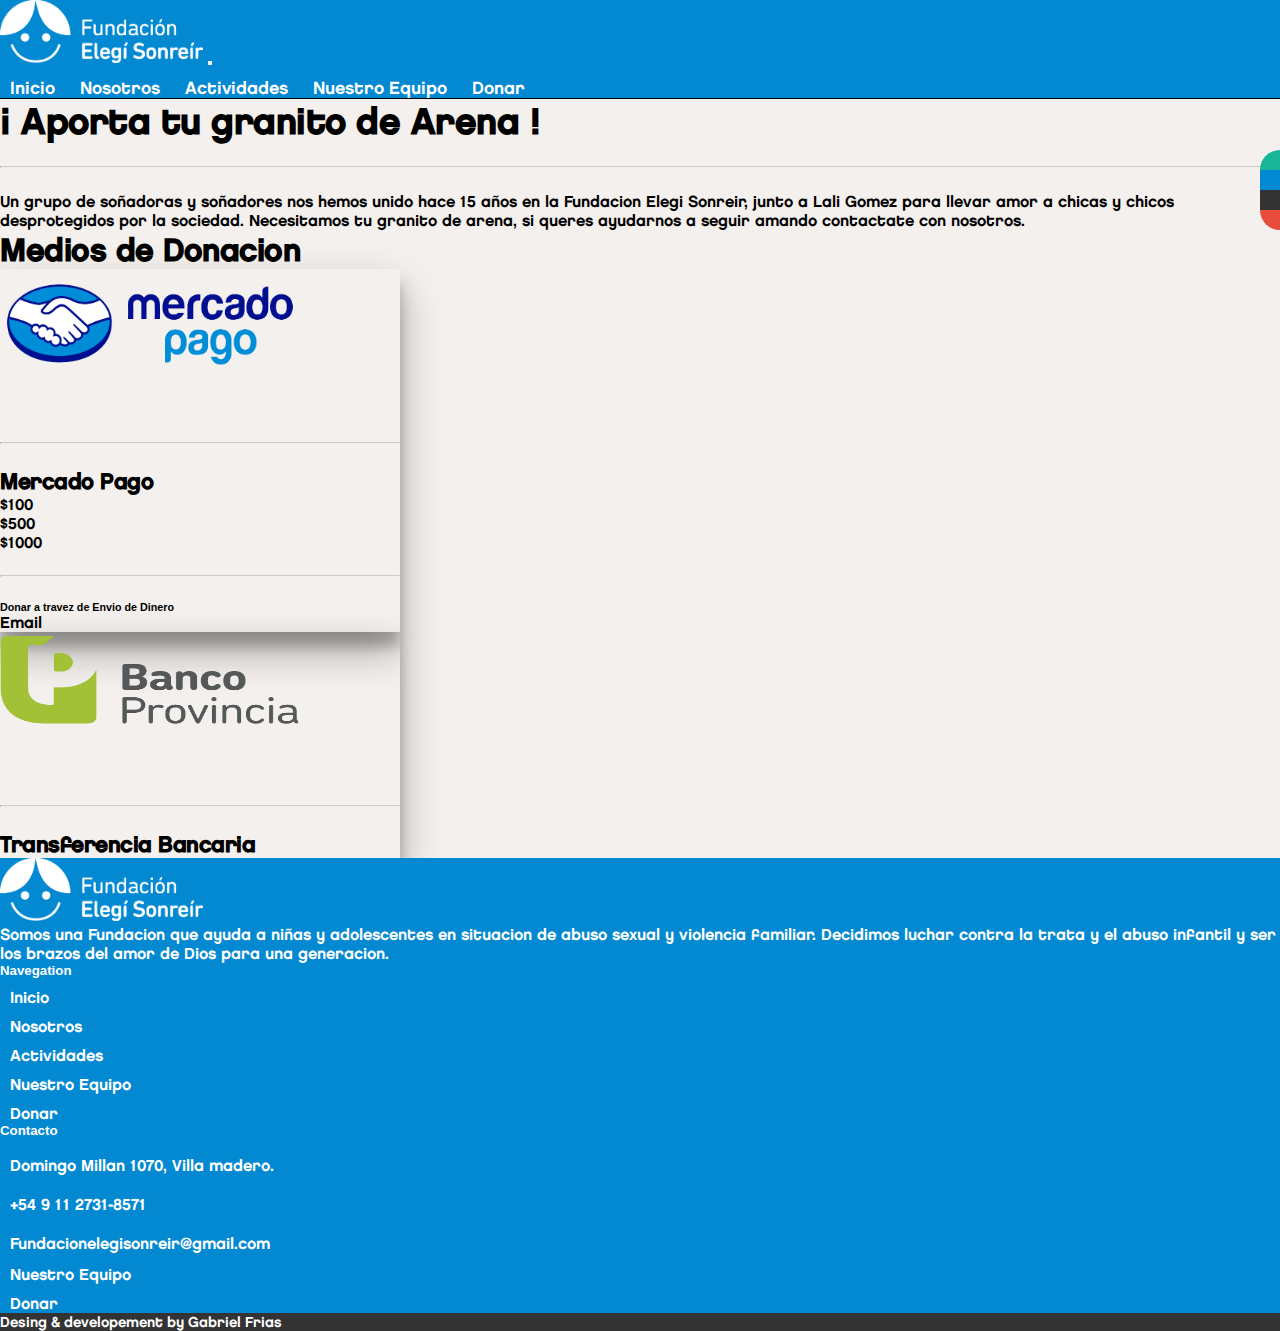
==== commit d698bd69: "footer" ====
--- a/donar.html
+++ b/donar.html
@@ -2,7 +2,6 @@
 <html lang="en">
     <head>
         <meta charset="UTF-8">
-        <script src="https://code.jquery.com/jquery-3.6.0.slim.js" integrity="sha256-HwWONEZrpuoh951cQD1ov2HUK5zA5DwJ1DNUXaM6FsY=" crossorigin="anonymous"></script>
         <meta http-equiv="X-UA-Compatible" content="IE=edge">
         <link href="https://cdn.jsdelivr.net/npm/bootstrap@5.1.3/dist/css/bootstrap.min.css" rel="stylesheet" integrity="sha384-1BmE4kWBq78iYhFldvKuhfTAU6auU8tT94WrHftjDbrCEXSU1oBoqyl2QvZ6jIW3" crossorigin="anonymous">   
         <meta name="viewport" content="width=device-width, initial-scale=1.0">
@@ -10,9 +9,9 @@
         <link rel="preconnect" href="https://fonts.googleapis.com">
         <link rel="preconnect" href="https://fonts.gstatic.com" crossorigin>
         <link href="https://fonts.googleapis.com/css2?family=Ubuntu:wght@400;500;700&display=swap" rel="stylesheet">
-        <link rel="stylesheet" href="https://cdnjs.cloudflare.com/ajax/libs/animate.css/4.1.1/animate.min.css">
         <link rel="stylesheet" href="bastrap.css">
         <link rel="stylesheet" href="main.css">
+        <link rel="stylesheet" href="https://cdnjs.cloudflare.com/ajax/libs/animate.css/4.1.1/animate.min.css">
         <link rel="icon" type="image/png" href="img/logo.jpg"/>
         
     
@@ -20,33 +19,33 @@
     </head>
 <body>
     <header><!-- Aca esta el Navbar-->
-        <nav class="navbar sticky-top navbar-expand-lg navbar-light">
-          <div class="container px-3">
-            <a class="navbar-brand" href="index.html"><img src="img/logo_white.png" alt="logo" class="img-fluid img-logo"></a>
-            <button class="navbar-toggler" type="button" data-bs-toggle="collapse" data-bs-target="#navbarSupportedContent" aria-controls="navbarSupportedContent" aria-expanded="false" aria-label="Toggle navigation">
-              <span class="navbar-toggler-icon"></span>
-            </button>
-            <div class="collapse navbar-collapse" id="navbarSupportedContent">
-              <ul class="navbar-nav ms-auto mb-2 mb-lg-0">
-                <li>
-                  <a href="index.html">Inicio</a>
-                </li>
-                <li>
-                  <a href="nosotros.html">Nosotros</a>
-                </li>
-                <li >
-                  <a href="locales.html">Actividades</a>
-                </li>
-                <li>
-                  <a href="oulet.html">Nuestro Equipo</a>
-                </li>
-                <li>
-                  <a href="contacto.html">Donar</a>
-                </li>
-              </ul>
-            </div>
+      <nav class="navbar sticky-top navbar-expand-lg navbar-light">
+        <div class="container px-3">
+          <a class="navbar-brand" href="index.html"><img src="img/logo_white.png" alt="logo" class="img-fluid img-logo"></a>
+          <button class="navbar-toggler" type="button" data-bs-toggle="collapse" data-bs-target="#navbarSupportedContent" aria-controls="navbarSupportedContent" aria-expanded="false" aria-label="Toggle navigation">
+            <span class="navbar-toggler-icon"></span>
+          </button>
+          <div class="collapse navbar-collapse" id="navbarSupportedContent">
+            <ul class="navbar-nav ms-auto mb-2 mb-lg-0">
+              <li>
+                <a href="index.html">Inicio</a>
+              </li>
+              <li>
+                <a href="nosotros.html">Nosotros</a>
+              </li>
+              <li >
+                <a href="actividades.html">Actividades</a>
+              </li>
+              <li>
+                <a href="oulet.html">Nuestro Equipo</a>
+              </li>
+              <li>
+                <a href="donar.html">Donar</a>
+              </li>
+            </ul>
           </div>
-        </nav>
+        </div>
+      </nav>
     </header>
     <section class="my-4">
         <div class="container">
@@ -59,8 +58,8 @@
                 <div class="col-12 text-center">
                     <h2>Medios de Donacion</h2>
                 </div>
-                <div class="col-12 col-xs-6 col-sm-4">
-                    <div class="box-info_donacion">
+                <div class="col-12 col-xs-6 col-sm-6 d-flex justify-content-center align-items-center">
+                    <div class="container box-info_donacion boxingShadow ">
                         <div class="img-dona d-flex justify-content-center align-items-center">
                             <img class="img-mp" src="img/mp.png" alt="">
                         </div>
@@ -96,8 +95,8 @@
                         </div>
                     </div>
                 </div>
-                <div class="col-12 col-xs-6 col-sm-4">
-                    <div class="box-info_donacion ">
+                <div class="col-12 col-xs-6 col-sm-6 d-flex justify-content-center align-items-start">
+                    <div class="container box-info_donacion boxingShadow  ">
                         <div class="img-dona d-flex justify-content-center align-items-center">
                           <img class="img-mp mt-4" src="img/bp.png" alt="">
                         </div>
@@ -106,14 +105,65 @@
                     </div>
                     
                 </div>
-                <div class="col-12 col-xs-6 col-sm-4">
-                    <div class="box-info_donacion ">
-                        <img  class="img-mp" src="img/presencial.png" alt="">
-                    </div>
-                </div>
+                
             </div>
         </div>
     </section>
+    <footer>
+      <section class="footer-top">
+        <div class="container">
+          <div class="row">
+            <div class="col-sm-4">
+              <img class="img-logo mt-4" src="img/logo_white.png" alt="">
+              <p class="mt-2">Somos una Fundacion que ayuda a niñas y adolescentes en situacion de abuso sexual y violencia familiar. Decidimos luchar contra la trata y el abuso infantil y ser los brazos del amor de Dios para una generacion.</p>
+            </div>
+            <div class="col-sm-4 mt-4">
+              <h5>Navegation</h5>
+              <ul>
+                <li class="ul-footer">Inicio</li>
+                <li class="ul-footer">Nosotros</li>
+                <li class="ul-footer">Actividades</li>
+                <li class="ul-footer">Nuestro Equipo</li>
+                <li class="ul-footer">Donar</li>
+              </ul>
+            </div>
+            <div class="col-sm-4 mt-4">
+              <h5>Contacto</h5>
+              <ul>
+                <li class="ul-footer"><i class="fas fa-map-marker-alt"></i> Domingo Millan 1070, Villa madero.</li>
+                <li class="ul-footer"><i class="fab fa-whatsapp"></i> +54 9 11 2731-8571</li>
+                <li class="ul-footer"><i class="far fa-envelope"></i> Fundacionelegisonreir@gmail.com</li>
+                <li class="ul-footer">Nuestro Equipo</li>
+                <li class="ul-footer">Donar</li>
+              </ul>
+
+              
+            </div>
+          </div>
+        </div>
+      </section>
+      <section  class="footer-buttom text-center">
+        <p style="font-size:0.9em;">Desing & developement by Gabriel Frias</p>
+      </section>
+    </footer>
+
+
+
+  <div class="container-social animate__animated animate__slideInRight"><!-- Redes sociales -->
+      <div class="social-wpp">
+          <a href=""><i class="fab fa-whatsapp"></i></a>
+      </div>
+      <div class="social-fb">
+         <a href="https://www.facebook.com/fundacionelegisonreir/" target="_blank"> <i class="fab fa-facebook-f"></i></a>
+      </div>
+      <div class="social-insta">
+         <a href=""><i class="fab fa-instagram"></i></a>
+      </div>
+      <div class="social-mail">
+          <a href=""><i class="fas fa-envelope"></i></a>
+      </div>
+      
+  </div>
 
     <script src="index.js"></script>
 </body>
--- a/main.css
+++ b/main.css
@@ -302,7 +302,7 @@
 /*=======================page Donacion============================================*/
 .box-info_donacion{
     cursor:pointer;
-    width:320px;
+    width:400px;
     
 }
 
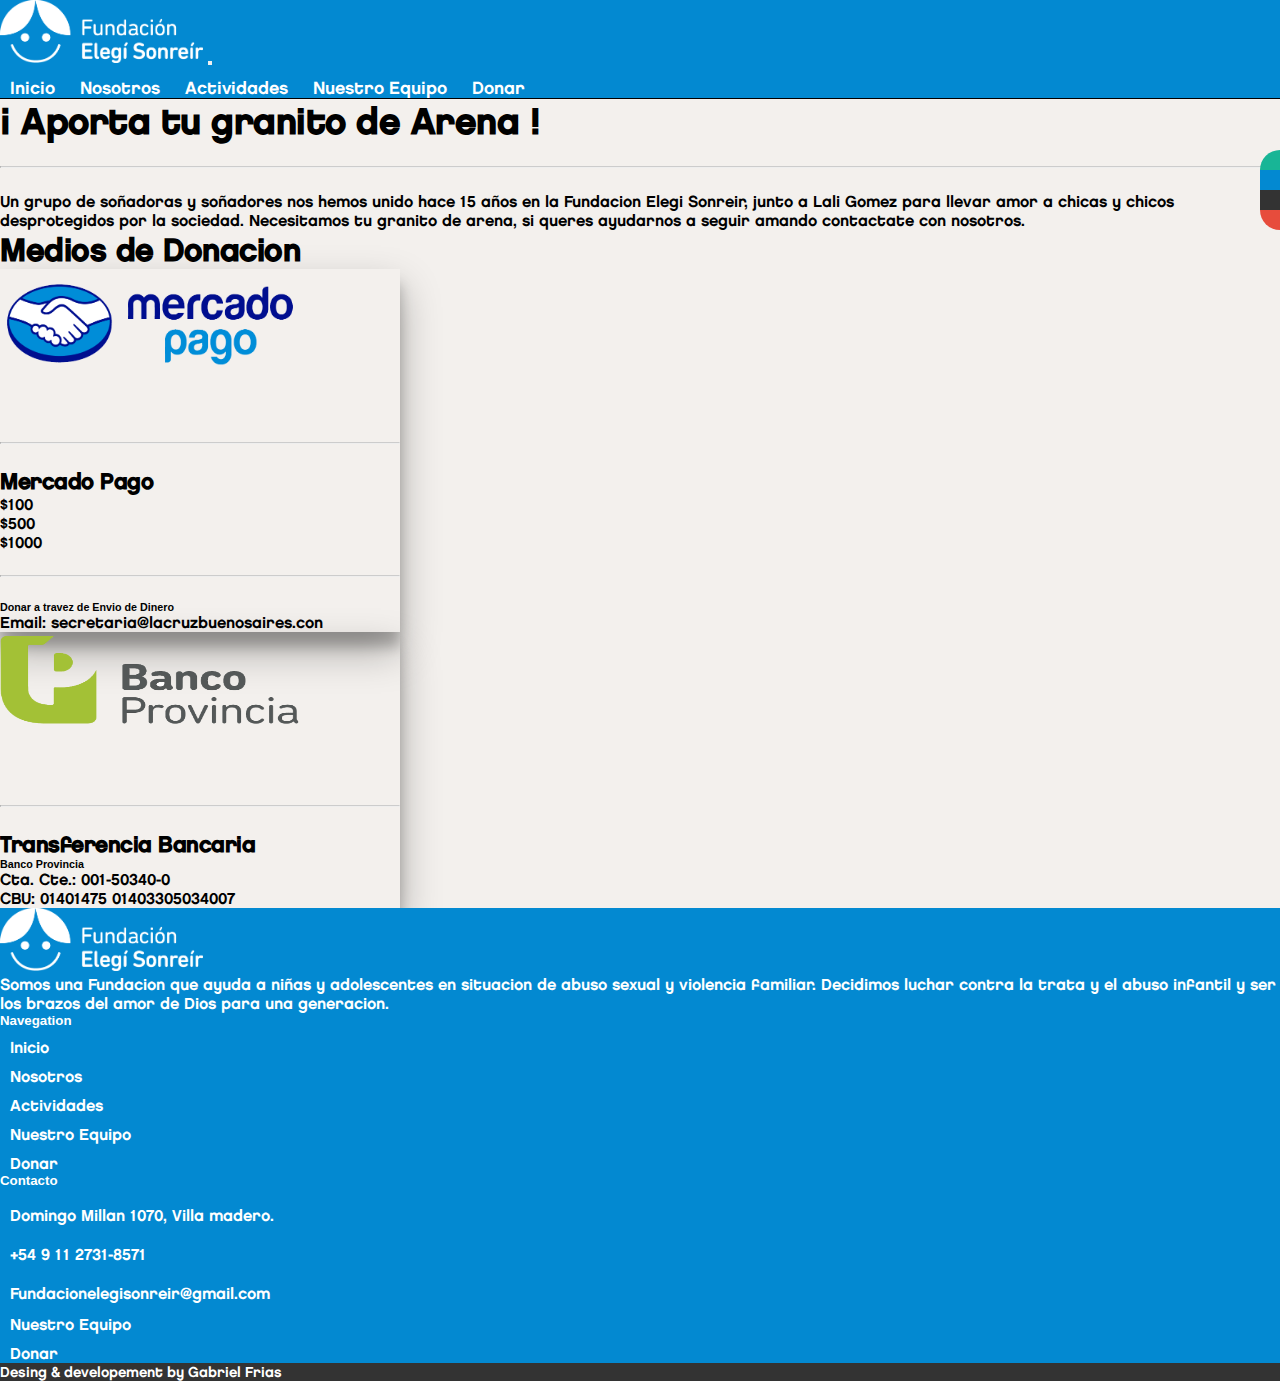
==== commit 777ed43d: "Comiteo" ====
--- a/donar.html
+++ b/donar.html
@@ -54,11 +54,11 @@
             <p>Un grupo de soñadoras y soñadores nos hemos unido hace 15 años en la Fundacion Elegi Sonreir, junto a Lali Gomez para llevar amor a chicas y chicos desprotegidos por la sociedad. Necesitamos tu granito de arena, si queres ayudarnos a seguir amando contactate con nosotros.</p>
         </div>
         <div class="container my-5">
-            <div class="row">
+            <div class="row d-flex justify-content-center align-items-start">
                 <div class="col-12 text-center">
                     <h2>Medios de Donacion</h2>
                 </div>
-                <div class="col-12 col-xs-6 col-sm-6 d-flex justify-content-center align-items-center">
+                <div class="col-12 col-xs-6 col-sm-6 ">
                     <div class="container box-info_donacion boxingShadow ">
                         <div class="img-dona d-flex justify-content-center align-items-center">
                             <img class="img-mp" src="img/mp.png" alt="">
@@ -88,20 +88,25 @@
 
                             </div>
                             <hr>
-                            <div class="container">
+                            <div class="container pb-4">
                               <h6>Donar a travez de Envio de Dinero</h6>
-                              <p>Email</p>
+                              <p>Email: secretaria@lacruzbuenosaires.con</p>
                             </div>
                         </div>
                     </div>
                 </div>
-                <div class="col-12 col-xs-6 col-sm-6 d-flex justify-content-center align-items-start">
+                <div class="col-12 col-xs-6 col-sm-6 ">
                     <div class="container box-info_donacion boxingShadow  ">
                         <div class="img-dona d-flex justify-content-center align-items-center">
                           <img class="img-mp mt-4" src="img/bp.png" alt="">
                         </div>
                         <hr>
+                        <div class="pb-4">
                         <h3>Transferencia Bancaria</h3>
+                        <h6>Banco Provincia</h6>
+                        <p>Cta. Cte.: 001-50340-0</p>
+                        <p class="">CBU: 01401475 01403305034007</p>
+                        </div>
                     </div>
                     
                 </div>
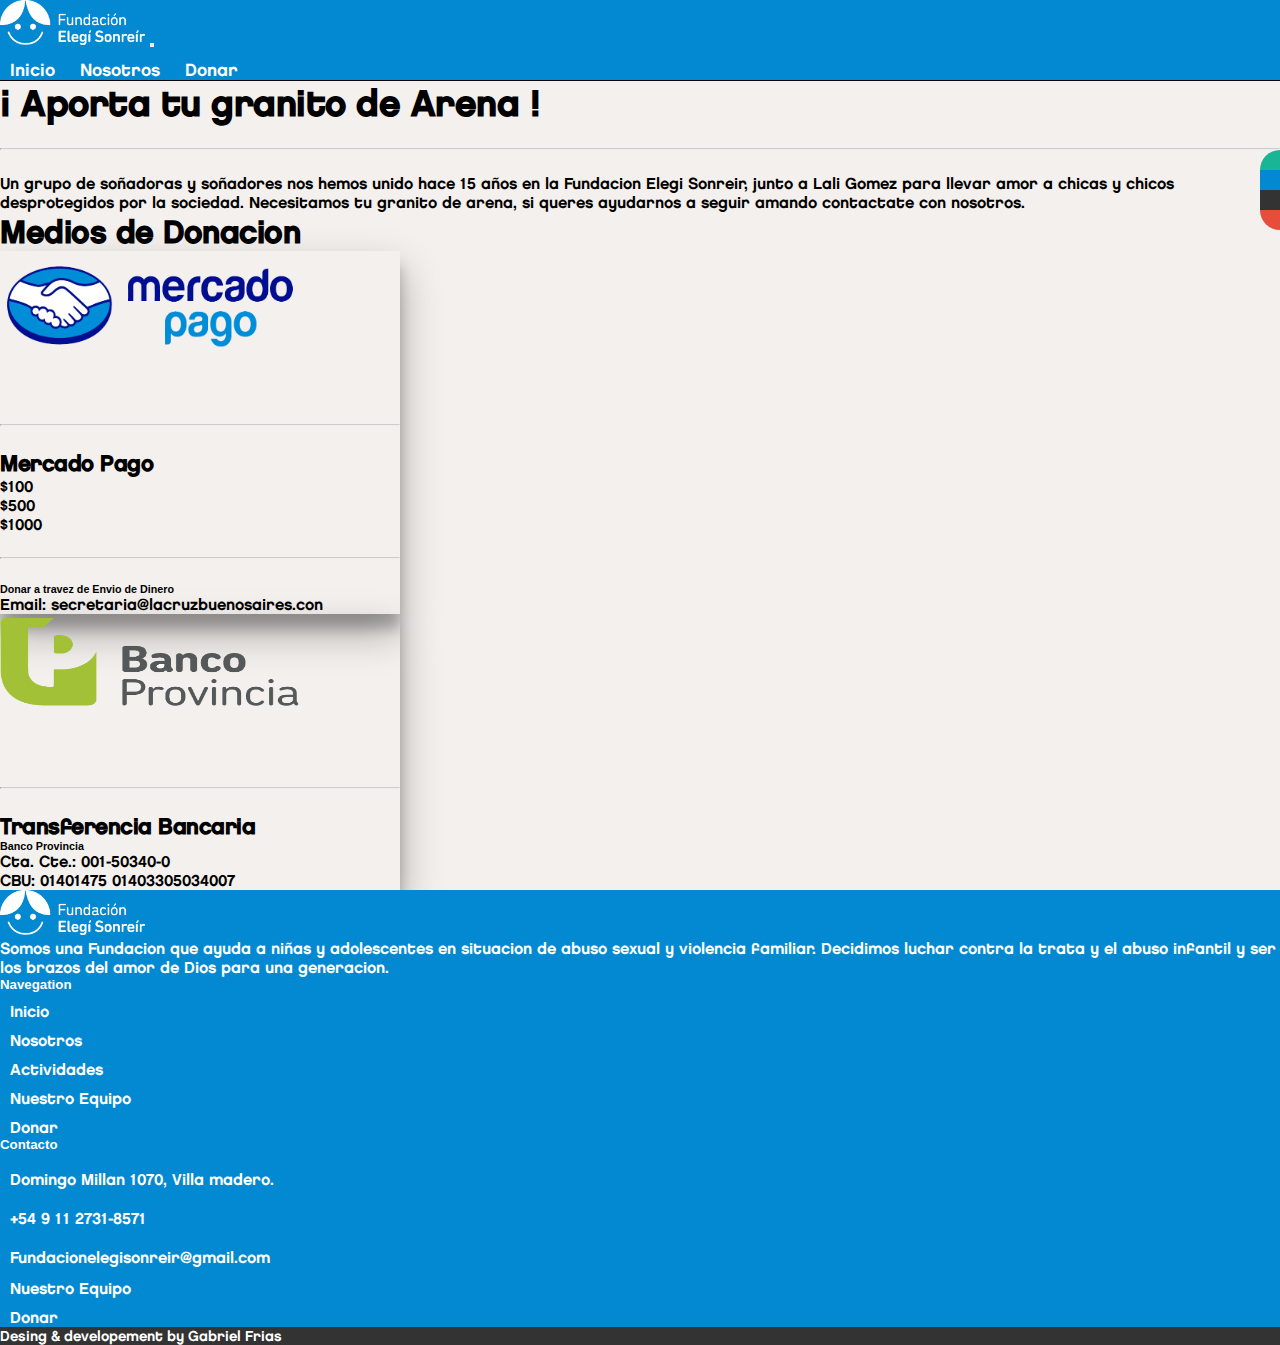
==== commit 76c20e94: "arreglos de img" ====
--- a/donar.html
+++ b/donar.html
@@ -21,7 +21,7 @@
     <header><!-- Aca esta el Navbar-->
       <nav class="navbar sticky-top navbar-expand-lg navbar-light">
         <div class="container px-3">
-          <a class="navbar-brand" href="index.html"><img src="img/logo_white.png" alt="logo" class="img-fluid img-logo"></a>
+          <a class="navbar-brand" href="index.html"><img src="img/logo_white.png" alt="logo fundacion elegir sonreir" class="img-fluid img-logo"></a>
           <button class="navbar-toggler" type="button" data-bs-toggle="collapse" data-bs-target="#navbarSupportedContent" aria-controls="navbarSupportedContent" aria-expanded="false" aria-label="Toggle navigation">
             <span class="navbar-toggler-icon"></span>
           </button>
@@ -32,12 +32,6 @@
               </li>
               <li>
                 <a href="nosotros.html">Nosotros</a>
-              </li>
-              <li >
-                <a href="actividades.html">Actividades</a>
-              </li>
-              <li>
-                <a href="oulet.html">Nuestro Equipo</a>
               </li>
               <li>
                 <a href="donar.html">Donar</a>
@@ -61,7 +55,7 @@
                 <div class="col-12 col-xs-6 col-sm-6 ">
                     <div class="container box-info_donacion boxingShadow ">
                         <div class="img-dona d-flex justify-content-center align-items-center">
-                            <img class="img-mp" src="img/mp.png" alt="">
+                            <img class="img-mp" src="img/mp.png" alt="logo mercadopago">
                         </div>
                         <hr>
                         <div class="info_section">
@@ -98,7 +92,7 @@
                 <div class="col-12 col-xs-6 col-sm-6 ">
                     <div class="container box-info_donacion boxingShadow  ">
                         <div class="img-dona d-flex justify-content-center align-items-center">
-                          <img class="img-mp mt-4" src="img/bp.png" alt="">
+                          <img class="img-mp mt-4" src="img/bp.png" alt="logo banco provincia">
                         </div>
                         <hr>
                         <div class="pb-4">
@@ -119,7 +113,7 @@
         <div class="container">
           <div class="row">
             <div class="col-sm-4">
-              <img class="img-logo mt-4" src="img/logo_white.png" alt="">
+              <img class="img-logo mt-4" src="img/logo_white.png" alt="logo fundacion elegir sonreir">
               <p class="mt-2">Somos una Fundacion que ayuda a niñas y adolescentes en situacion de abuso sexual y violencia familiar. Decidimos luchar contra la trata y el abuso infantil y ser los brazos del amor de Dios para una generacion.</p>
             </div>
             <div class="col-sm-4 mt-4">
--- a/main.css
+++ b/main.css
@@ -23,7 +23,7 @@
 }
 .img-logo{
     width: 7wh;
-    height: 7vh;
+    height: 5vh;
 }
 
 .img-portada{
